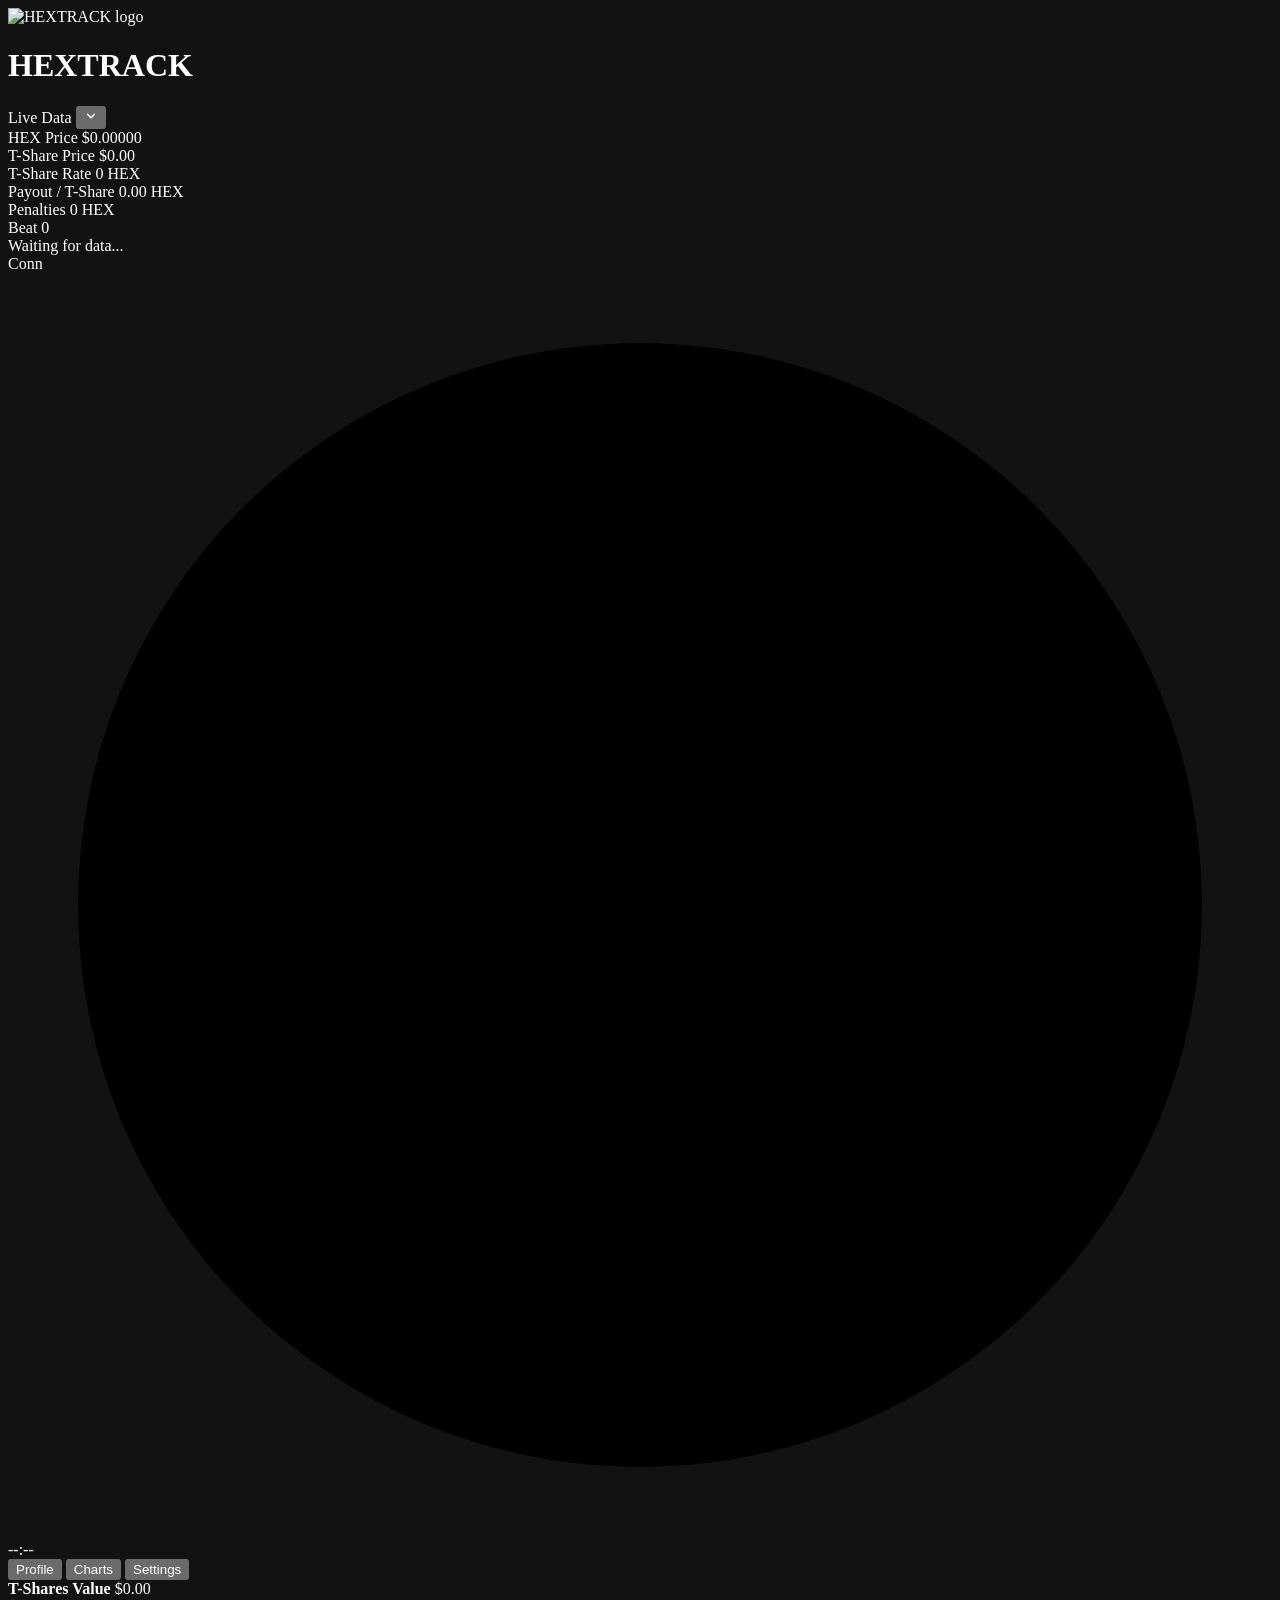
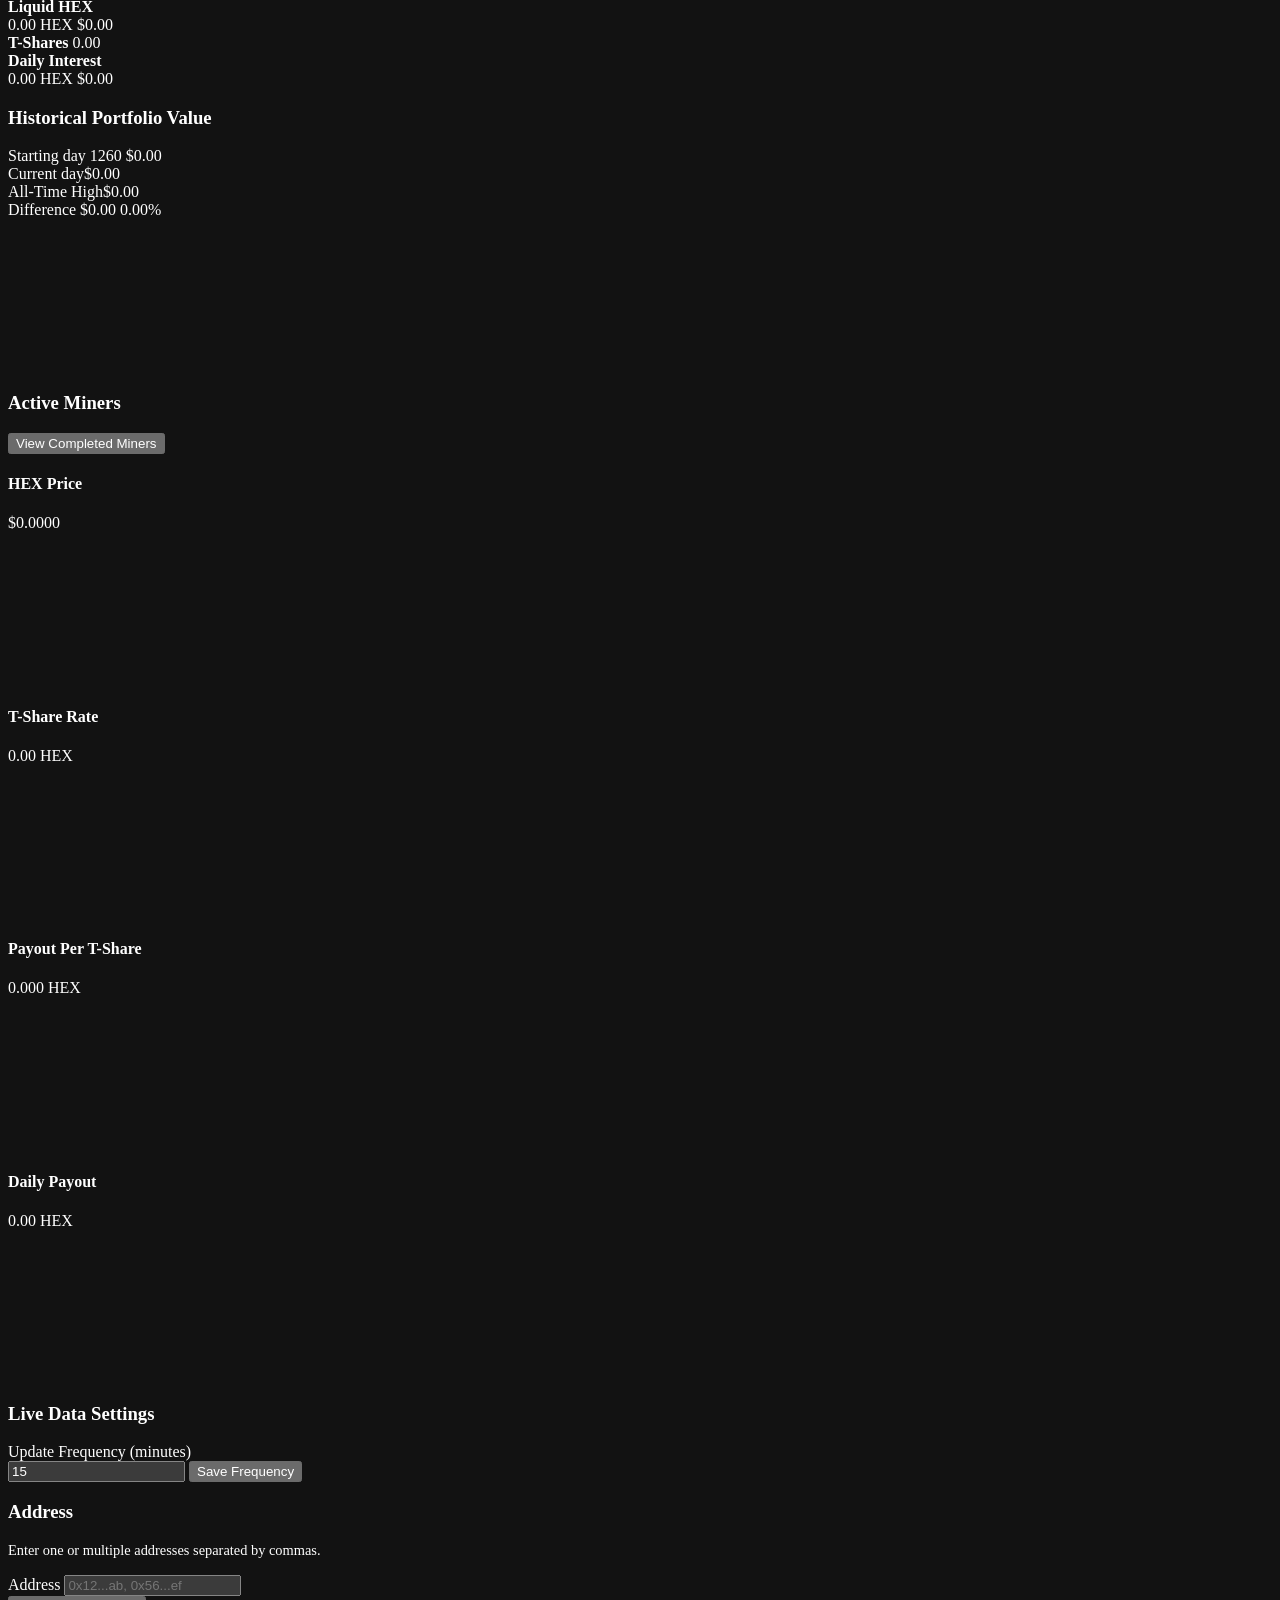
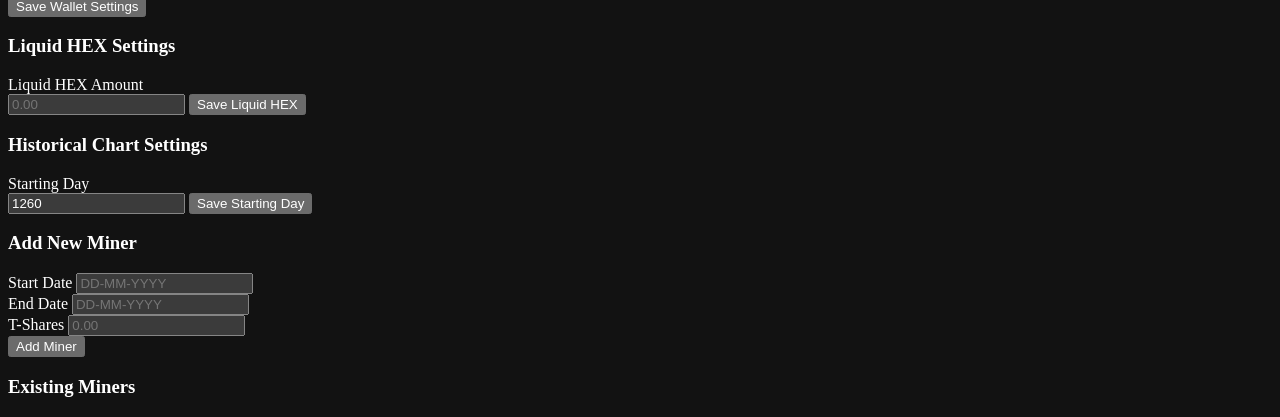
==== static/index.html @ dcea45f2 "Fix infinite recursion in add miner form submission Changed button type from 'submit' to 'button' to" ====
<!DOCTYPE html>
<html lang="en">
<head>
  <meta charset="UTF-8">
  <meta name="viewport" content="width=device-width, initial-scale=1.0">
  <meta name="color-scheme" content="dark">
  <meta name="theme-color" content="#0f1115">
  <title>HEXTRACK</title>
  <link rel="icon" type="image/webp" href="/icon.webp">
  <link rel="stylesheet" href="https://cdn.jsdelivr.net/npm/air-datepicker@3.6.0/air-datepicker.css">
  <link rel="stylesheet" href="/styles.css">
  <script defer src="https://cdn.jsdelivr.net/npm/chart.js@4.5.1/dist/chart.umd.min.js"></script>
  <script defer src="https://cdn.jsdelivr.net/npm/air-datepicker@3.6.0/air-datepicker.js"></script>
  <script defer src="/scripts.js"></script>
<base target="_blank">
</head>
<body>

<!-- ================= HEADER ================= -->
<header class="app-header">
  <div class="container container-wide">
    <div class="header-bar">
      <div class="brand">
        <img src="/icon.webp" alt="HEXTRACK logo" class="logo">
        <h1 class="app-title">HEXTRACK</h1>
      </div>
      <div class="live-ticker-wrap" id="live-ticker-wrap" role="region" aria-label="Live market data">
        <div class="ticker-head">
          <span class="ticker-title"><span class="live-pulse" aria-hidden="true"></span> Live Data</span>
          <button class="ticker-toggle" id="ticker-toggle" aria-expanded="true"
                  aria-controls="live-ticker" aria-label="Toggle live data panel">
            <svg class="chevron" width="14" height="14" viewBox="0 0 24 24" fill="none"
                 stroke="currentColor" stroke-width="2.5" stroke-linecap="round" stroke-linejoin="round" aria-hidden="true">
              <polyline points="6 9 12 15 18 9"></polyline>
            </svg>
          </button>
        </div>
        <div class="live-ticker" id="live-ticker">
          <div class="ticker-item">
            <span class="ticker-label">HEX Price</span>
            <span class="ticker-value" id="price">$0.00000</span>
          </div>
          <div class="ticker-item">
            <span class="ticker-label">T-Share Price</span>
            <span class="ticker-value" id="tshare-price">$0.00</span>
          </div>
          <div class="ticker-item">
            <span class="ticker-label">T-Share Rate</span>
            <span class="ticker-value" id="tshare-rate">0 HEX</span>
          </div>
          <div class="ticker-item">
            <span class="ticker-label">Payout / T-Share</span>
            <span class="ticker-value" id="payout">0.00 HEX</span>
          </div>
          <div class="ticker-item">
            <span class="ticker-label">Penalties</span>
            <span class="ticker-value" id="penalties">0 HEX</span>
          </div>
          <div class="ticker-item">
            <span class="ticker-label">Beat</span>
            <span class="ticker-value" id="beat">0</span>
          </div>
          <div class="ticker-updated"><span id="last-updated">Waiting for data...</span></div>
        </div>
      </div>
      <div class="header-side">
        <div class="connection-status" id="connection-status" data-status="connecting" role="status" aria-live="polite">
          <span class="status-dot" aria-hidden="true"></span>
          <span id="connection-label">Conn</span>
        </div>
        <div class="refresh-timer" title="Time until next live data refresh" role="timer" aria-label="Time until next live data refresh">
          <div class="timer-ring">
            <svg viewBox="0 0 36 36" aria-hidden="true">
              <circle class="ring-bg" cx="18" cy="18" r="16"></circle>
              <circle class="ring-progress" id="ring-progress" cx="18" cy="18" r="16"></circle>
            </svg>
            <span id="countdown">--:--</span>
          </div>
        </div>
      </div>
    </div>
  </div>
</header>

<!-- ================= TABS ================= -->
<nav class="tab-nav" aria-label="Main navigation">
  <div class="container" role="tablist" aria-label="Dashboard sections">
    <button class="tab-btn active" data-tab="profile" role="tab" aria-selected="true" aria-controls="profile" id="tab-profile" tabindex="0">Profile</button>
    <button class="tab-btn" data-tab="charts" role="tab" aria-selected="false" aria-controls="charts" id="tab-charts" tabindex="-1">Charts</button>
    <button class="tab-btn" data-tab="settings" role="tab" aria-selected="false" aria-controls="settings" id="tab-settings" tabindex="-1">Settings</button>
  </div>
</nav>

<main class="container">

  <!-- ================= PROFILE ================= -->
  <section class="tab-content active" id="profile" role="tabpanel" aria-labelledby="tab-profile" tabindex="0">
    <div class="profile-grid">
      <div class="stat-card">
        <strong>T-Shares Value</strong>
        <span id="total-value">$0.00</span>
      </div>

      <div class="stat-card">
        <strong>Liquid HEX</strong>
        <div class="interest-values">
          <span id="wallet-hex-value">0.00 HEX</span>
          <span id="wallet-usd-value">$0.00</span>
        </div>
      </div>

      <div class="stat-card">
        <strong>T-Shares</strong>
        <span id="total-tshares">0.00</span>
      </div>

      <div class="stat-card">
        <strong>Daily Interest</strong>
        <div class="interest-values">
          <span id="interest-hex">0.00 HEX</span>
          <span id="interest-usd">$0.00</span>
        </div>
      </div>
    </div>

    <div class="card">
      <h3>Historical Portfolio Value</h3>
      <div class="history-stats">
        <div>
          <span class="label">Starting day <span id="hist-start-day-label">1260</span></span>
          <span class="value" id="hist-start-value">$0.00</span>
        </div>
        <div><span class="label">Current day</span><span class="value" id="hist-current-value">$0.00</span></div>
        <div><span class="label">All-Time High</span><span class="value" id="hist-ath">$0.00</span></div>
        <div>
          <span class="label">Difference</span>
          <span class="value" id="hist-growth">$0.00</span>
          <span class="pct" id="hist-growth-pct">0.00%</span>
        </div>
      </div>
      <div class="chart-container"><canvas id="historicalValueChart"></canvas></div>
    </div>

    <div class="card">
      <div class="card-head-row">
        <h3>Active Miners</h3>
        <button class="btn btn-secondary btn-sm" id="show-completed-btn">View Completed Miners</button>
      </div>
      <div id="active-miners"></div>
    </div>
  </section>

  <!-- ================= CHARTS ================= -->
  <section class="tab-content" id="charts" role="tabpanel" aria-labelledby="tab-charts" tabindex="0">
    <div class="charts-grid">
      <div class="chart-card">
        <h4>HEX Price</h4>
        <span class="chart-metric" id="price-value">$0.0000</span>
        <div class="chart-container"><canvas id="priceChart"></canvas></div>
      </div>
      <div class="chart-card">
        <h4>T-Share Rate</h4>
        <span class="chart-metric" id="tshare-rate-value">0.00 HEX</span>
        <div class="chart-container"><canvas id="tshareRateChart"></canvas></div>
      </div>
      <div class="chart-card">
        <h4>Payout Per T-Share</h4>
        <span class="chart-metric" id="payout-per-tshare-value">0.000 HEX</span>
        <div class="chart-container"><canvas id="payoutPerTshareChart"></canvas></div>
      </div>
      <div class="chart-card">
        <h4>Daily Payout</h4>
        <span class="chart-metric" id="daily-payout-value">0.00 HEX</span>
        <div class="chart-container"><canvas id="dailyPayoutChart"></canvas></div>
      </div>
    </div>
  </section>

  <!-- ================= SETTINGS ================= -->
  <section class="tab-content" id="settings" role="tabpanel" aria-labelledby="tab-settings" tabindex="0">
    <div class="card">
      <h3>Live Data Settings</h3>
      <form onsubmit="event.preventDefault(); saveFrequency();" novalidate>
        <div class="form-group">
          <label for="frequency">Update Frequency (minutes)</label>
          <div class="input-group">
            <input type="number" id="frequency" class="form-input" min="1" value="15" inputmode="numeric">
            <button type="submit" class="btn btn-primary">Save Frequency</button>
          </div>
        </div>
      </form>
    </div>

    <div class="card">
        <h3>Address</h3>
        <p style="color: var(--text-muted); font-size: 0.9rem; margin-bottom: 1rem;">
            Enter one or multiple addresses separated by commas.
        </p>
        <form onsubmit="event.preventDefault(); saveWalletSettings();" novalidate>
            <div class="form-group">
                <label for="wallet-addresses">Address</label>
                <input type="text" id="wallet-addresses" class="form-input" placeholder="0x12...ab, 0x56...ef" autocomplete="off">
            </div>
            <div class="input-group">
                <button type="submit" class="btn btn-primary">Save Wallet Settings</button>
            </div>
        </form>
        <div id="saved-wallet-addresses" class="wallet-addresses-list" style="margin-top: 1rem;"></div>
    </div>

    <div class="card">
      <h3>Liquid HEX Settings</h3>
      <form onsubmit="event.preventDefault(); saveLiquidHEX();" novalidate>
        <div class="form-group">
          <label for="liquid-hex">Liquid HEX Amount</label>
          <div class="input-group">
            <input type="number" id="liquid-hex" class="form-input" min="0" step="any" placeholder="0.00" inputmode="decimal">
            <button type="submit" class="btn btn-primary">Save Liquid HEX</button>
          </div>
        </div>
      </form>
    </div>

    <div class="card">
      <h3>Historical Chart Settings</h3>
      <form onsubmit="event.preventDefault(); saveHistoricalStartDay();" novalidate>
        <div class="form-group">
          <label for="hist-start-day">Starting Day</label>
          <div class="input-group">
            <input type="number" id="hist-start-day" class="form-input" min="1" value="1260" inputmode="numeric">
            <button type="submit" class="btn btn-primary">Save Starting Day</button>
          </div>
        </div>
      </form>
    </div>

    <div class="card">
      <h3>Add New Miner</h3>
      <!-- FIX: the previous form called add-miner-btn.click() from its own onsubmit
           while the button was type="submit" inside that same form. A programmatic
           click() on a submit button triggers form submission, whose handler called
           click() again -> infinite recursion that spammed POST /api/add-miner.
           The button is now type="button" and both entry points call submitAddMiner(). -->
      <form onsubmit="event.preventDefault(); if (typeof submitAddMiner === 'function') submitAddMiner();" novalidate>
        <div class="form-row">
          <div class="form-group">
            <label for="start-date">Start Date</label>
            <input id="start-date" class="form-input" placeholder="DD-MM-YYYY" readonly autocomplete="off">
          </div>
          <div class="form-group">
            <label for="end-date">End Date</label>
            <input id="end-date" class="form-input" placeholder="DD-MM-YYYY" readonly autocomplete="off">
          </div>
          <div class="form-group">
            <label for="tshares">T-Shares</label>
            <input type="number" id="tshares" class="form-input" min="0" step="any" placeholder="0.00" inputmode="decimal">
          </div>
        </div>
        <button type="button" class="btn btn-success" id="add-miner-btn">Add Miner</button>
      </form>
    </div>

    <div class="card">
      <h3>Existing Miners</h3>
      <div class="list-container" id="existing-miners"></div>
    </div>
  </section>

</main>

<!-- ================= COMPLETED MINERS MODAL ================= -->
<dialog class="modal" id="completed-miners-modal">
  <header class="modal-header">
    <h3>Completed Miners</h3>
    <button class="btn-close modal-close-btn" aria-label="Close">×</button>
  </header>
  <div class="modal-body">
    <ul class="modal-list" id="completed-miners-list"></ul>
  </div>
  <footer class="modal-footer">
    <button class="btn btn-secondary modal-close-btn">Close</button>
  </footer>
</dialog>

<div class="notification-container" id="notification-container" aria-live="polite" aria-atomic="false"></div>

</body>
</html>
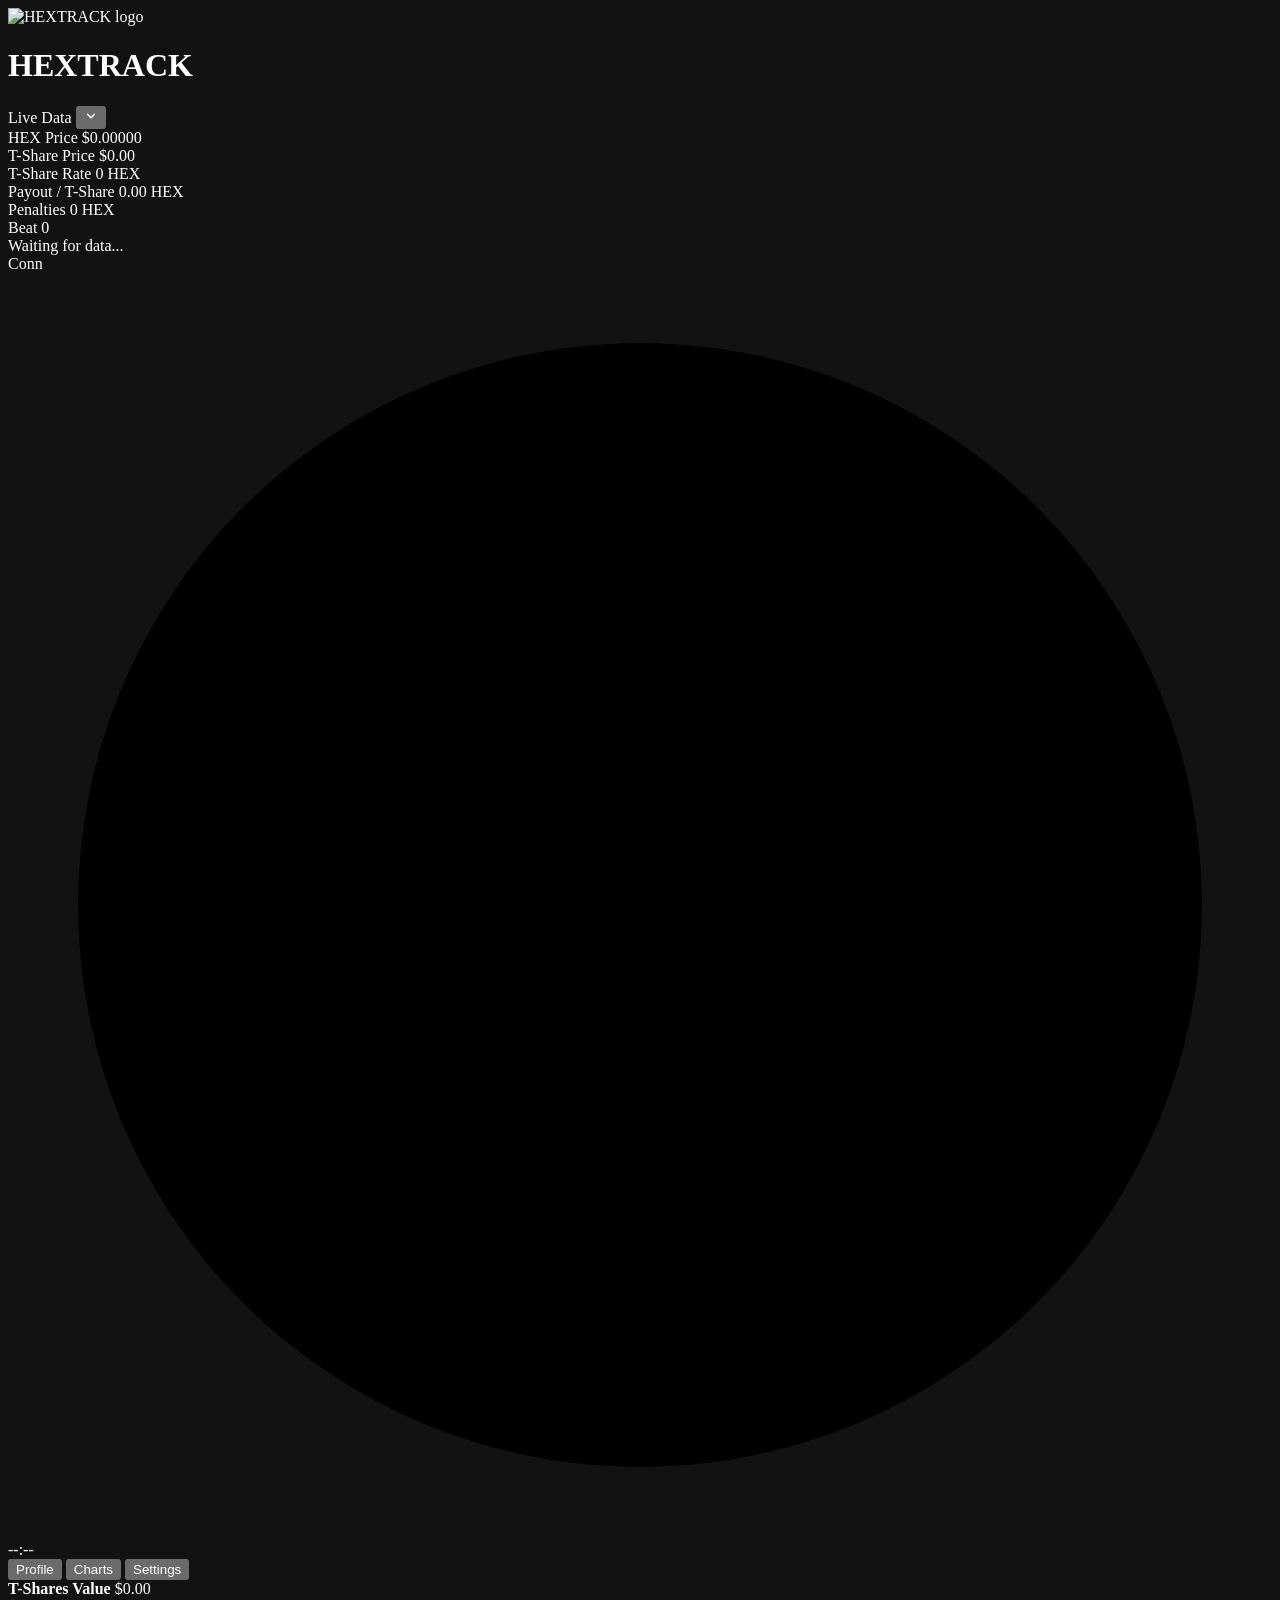
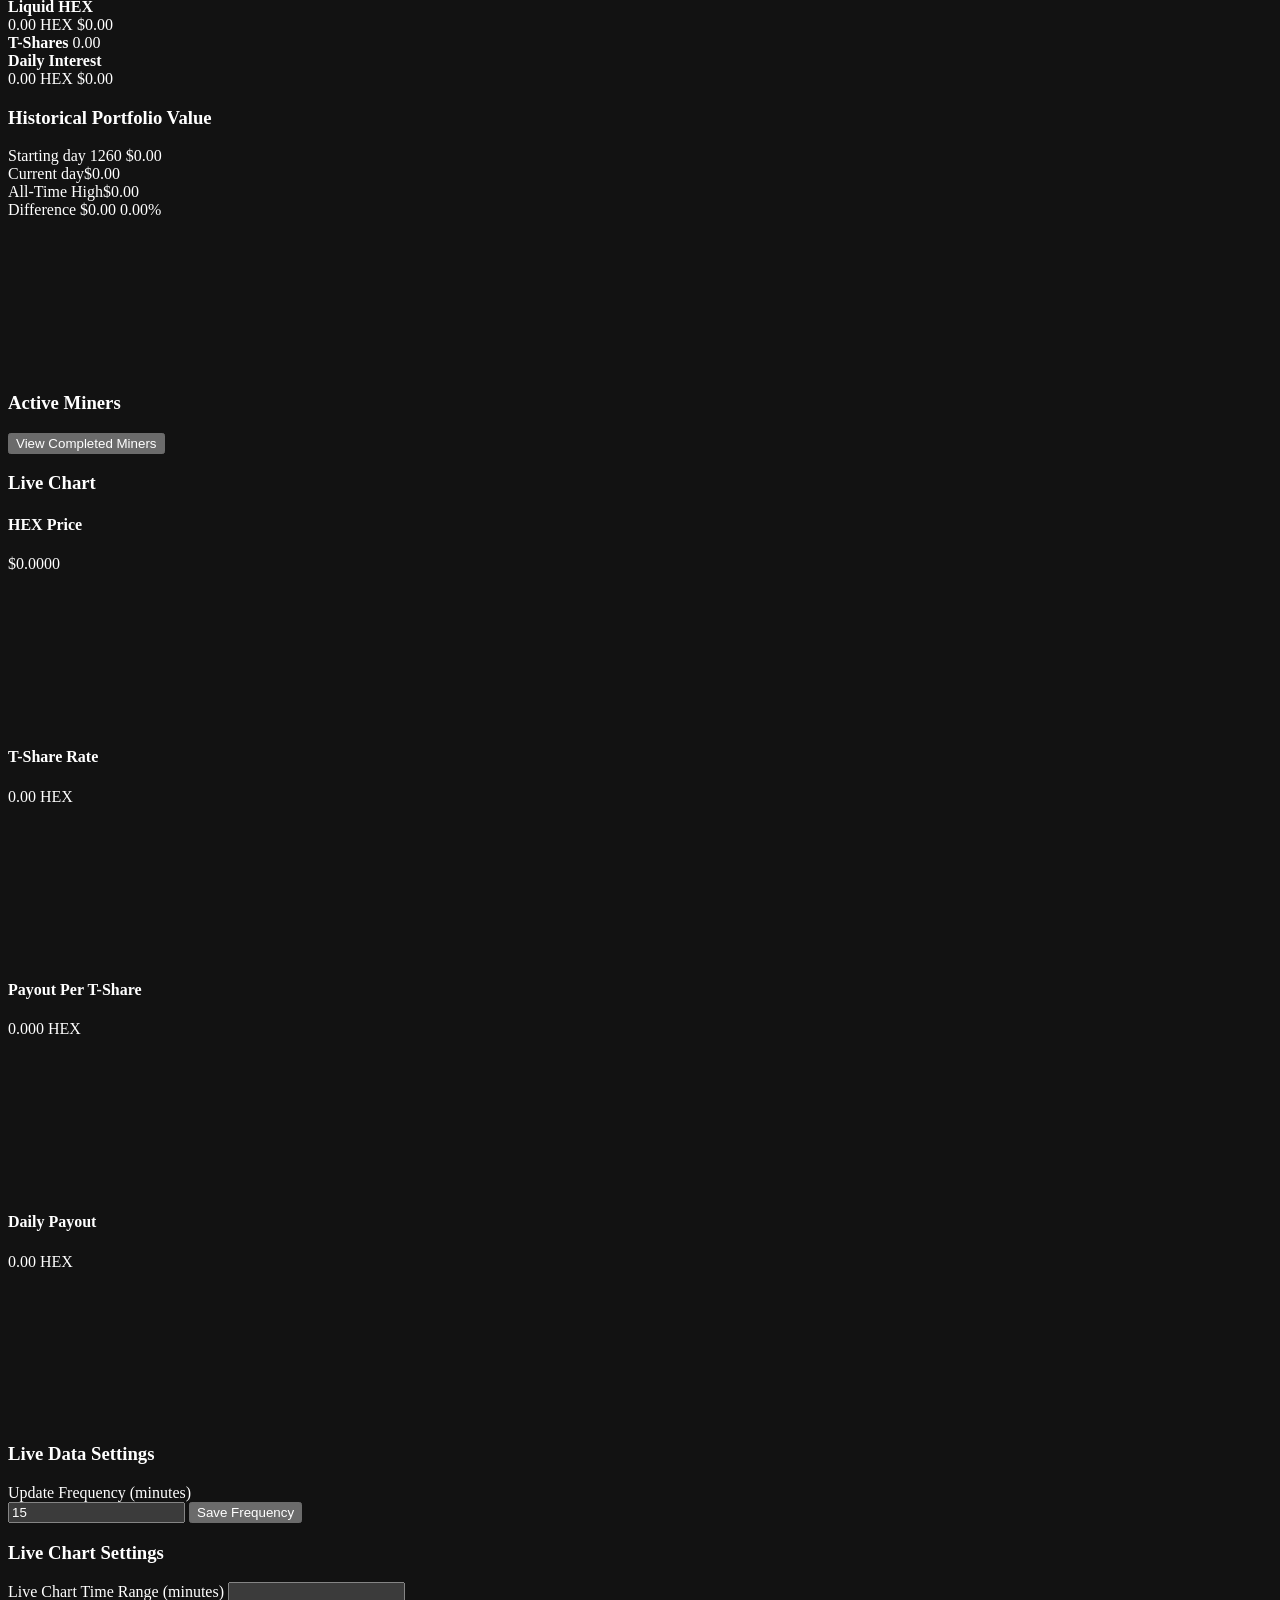
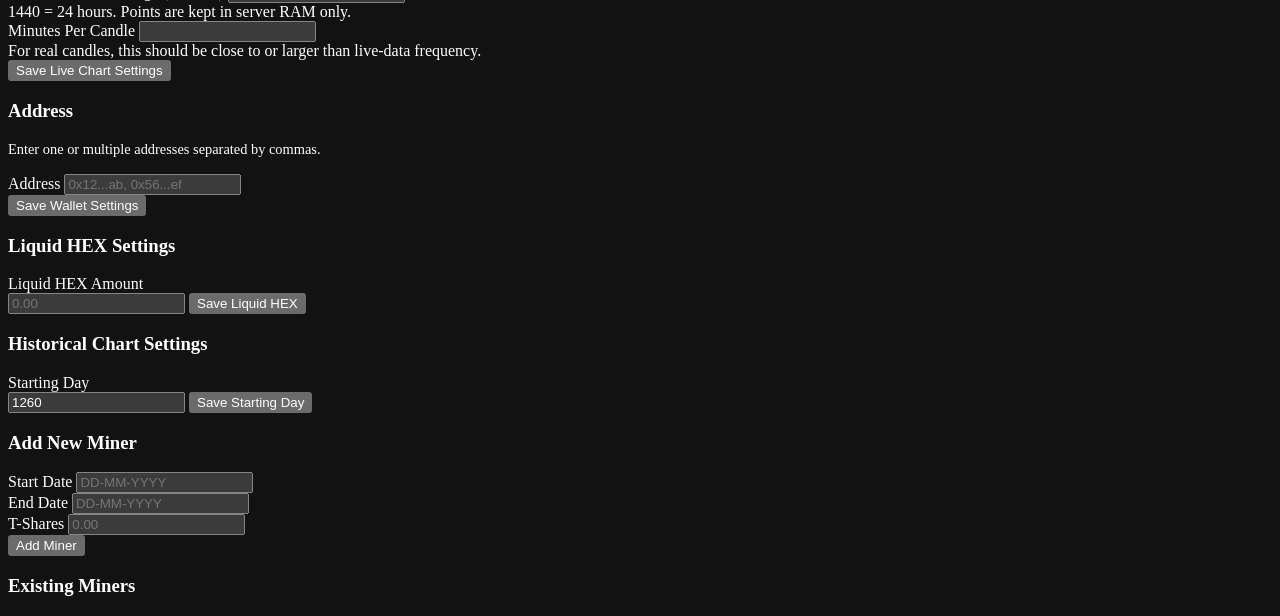
==== commit 9488b577: "Implement live chart feature with settings Added live chart and settings for user-defined time range" ====
--- a/static/index.html
+++ b/static/index.html
@@ -11,6 +11,7 @@
   <link rel="stylesheet" href="/styles.css">
   <script defer src="https://cdn.jsdelivr.net/npm/chart.js@4.5.1/dist/chart.umd.min.js"></script>
   <script defer src="https://cdn.jsdelivr.net/npm/air-datepicker@3.6.0/air-datepicker.js"></script>
+  <script defer src="https://unpkg.com/lightweight-charts@5.2.1/dist/lightweight-charts.standalone.production.js"></script>
   <script defer src="/scripts.js"></script>
 <base target="_blank">
 </head>
@@ -153,6 +154,10 @@
   <!-- ================= CHARTS ================= -->
   <section class="tab-content" id="charts" role="tabpanel" aria-labelledby="tab-charts" tabindex="0">
     <div class="charts-grid">
+      <div class="card">
+        <h3>Live Chart</h3>
+        <div id="live-chart-container" class="chart-container"></div>
+      </div>
       <div class="chart-card">
         <h4>HEX Price</h4>
         <span class="chart-metric" id="price-value">$0.0000</span>
@@ -189,6 +194,46 @@
           </div>
         </div>
       </form>
+    </div>
+
+    <div class="card">
+    <h3>Live Chart Settings</h3>
+    <div class="form-row">
+        <div class="form-group">
+            <label for="live-chart-range-minutes">
+                Live Chart Time Range (minutes)
+            </label>
+            <input
+                id="live-chart-range-minutes"
+                class="form-input"
+                type="number"
+                min="5"
+                step="1"
+            />
+            <div class="form-hint">
+                1440 = 24 hours. Points are kept in server RAM only.
+            </div>
+        </div>
+
+        <div class="form-group">
+            <label for="live-chart-candle-minutes">
+                Minutes Per Candle
+            </label>
+            <input
+                id="live-chart-candle-minutes"
+                class="form-input"
+                type="number"
+                min="1"
+                step="1"
+            />
+            <div class="form-hint">
+                For real candles, this should be close to or larger than live-data frequency.
+            </div>
+        </div>
+    </div>
+    <button id="save-live-chart-settings-btn" class="btn btn-primary">
+        Save Live Chart Settings
+    </button>
     </div>
 
     <div class="card">
@@ -236,11 +281,6 @@
 
     <div class="card">
       <h3>Add New Miner</h3>
-      <!-- FIX: the previous form called add-miner-btn.click() from its own onsubmit
-           while the button was type="submit" inside that same form. A programmatic
-           click() on a submit button triggers form submission, whose handler called
-           click() again -> infinite recursion that spammed POST /api/add-miner.
-           The button is now type="button" and both entry points call submitAddMiner(). -->
       <form onsubmit="event.preventDefault(); if (typeof submitAddMiner === 'function') submitAddMiner();" novalidate>
         <div class="form-row">
           <div class="form-group">
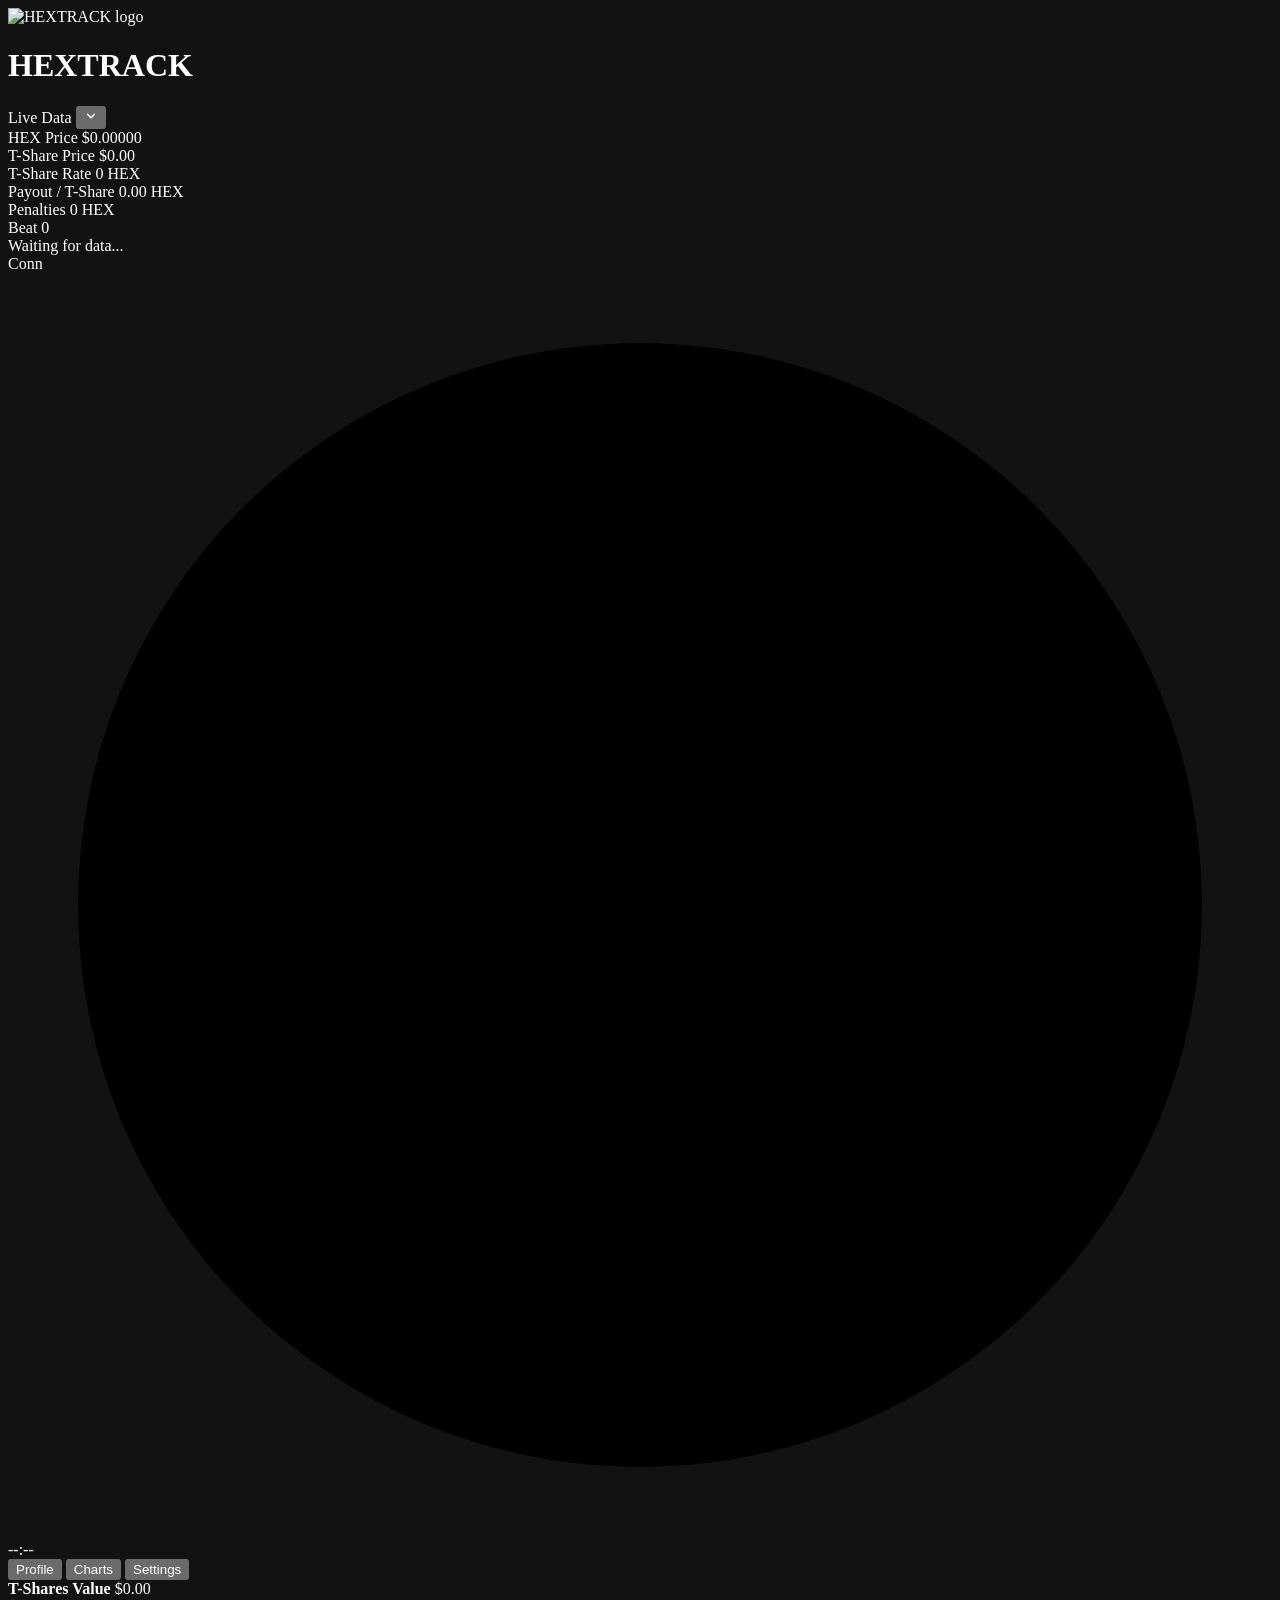
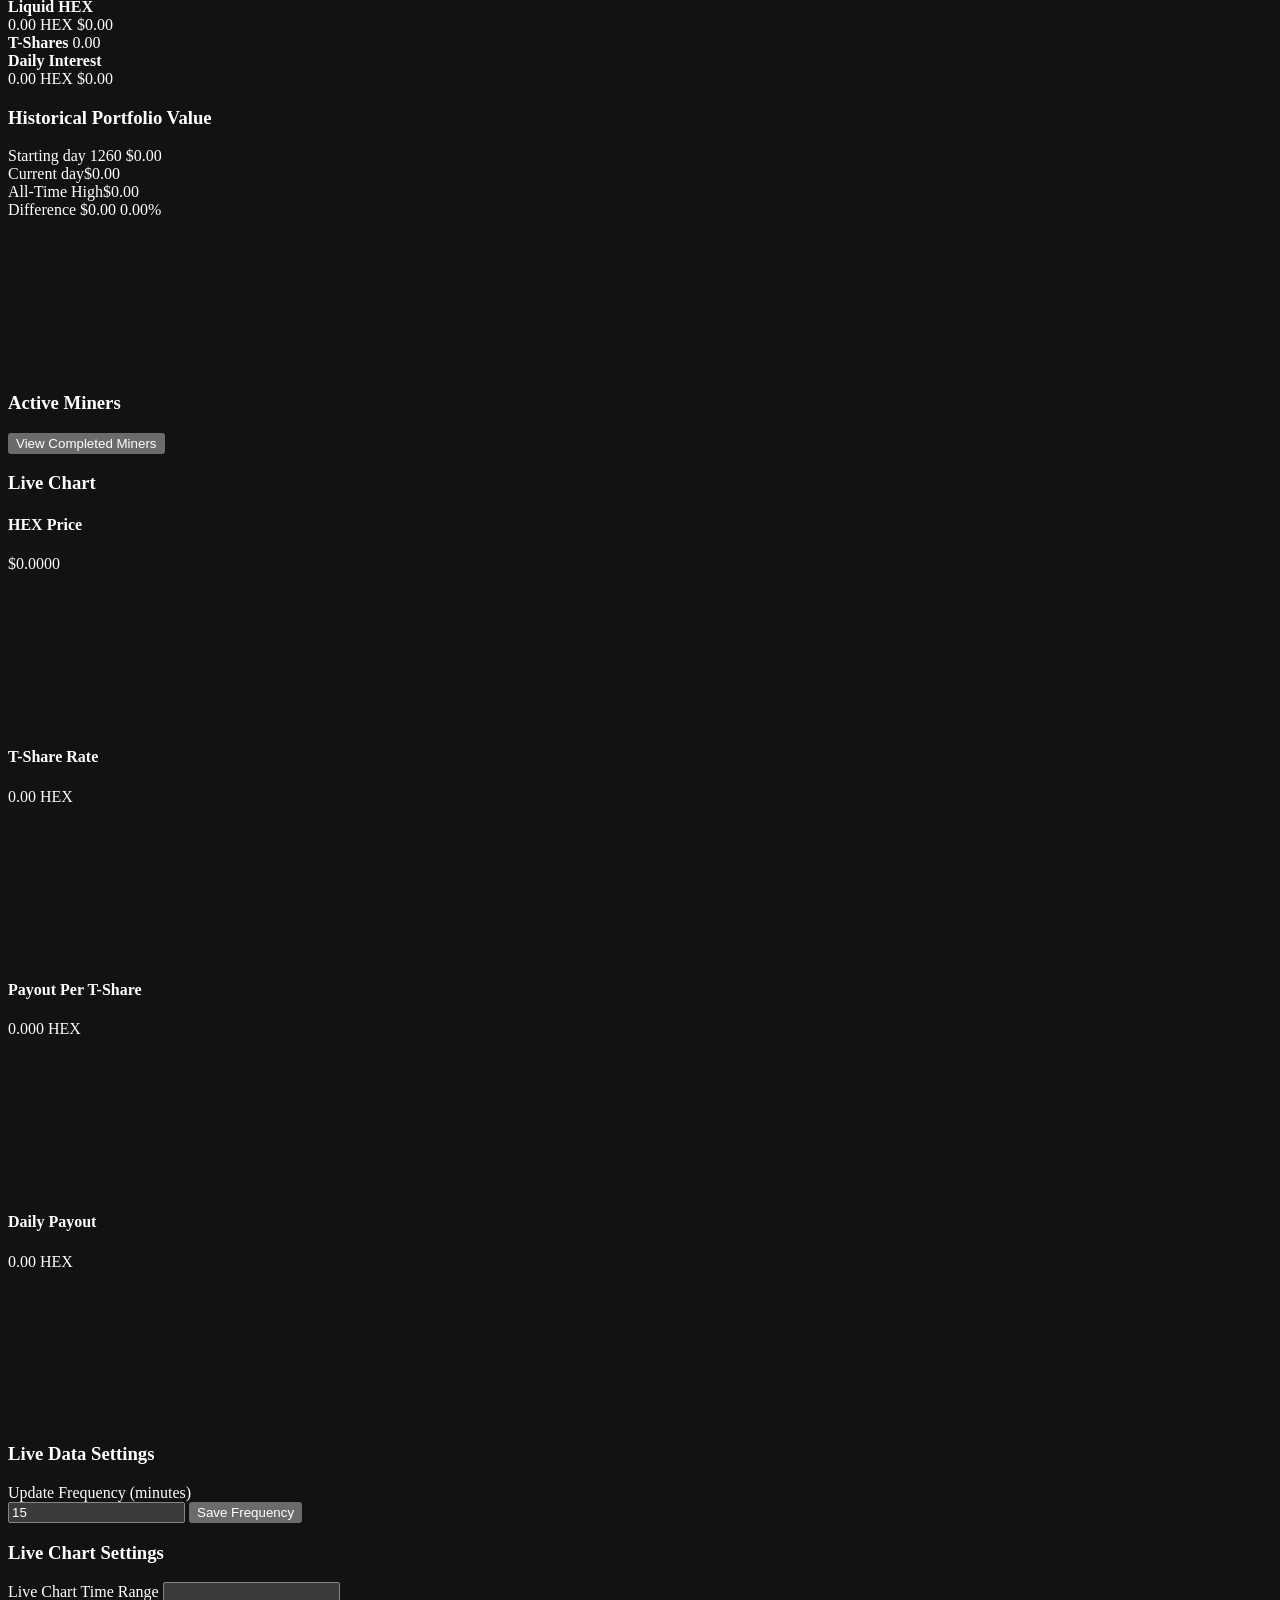
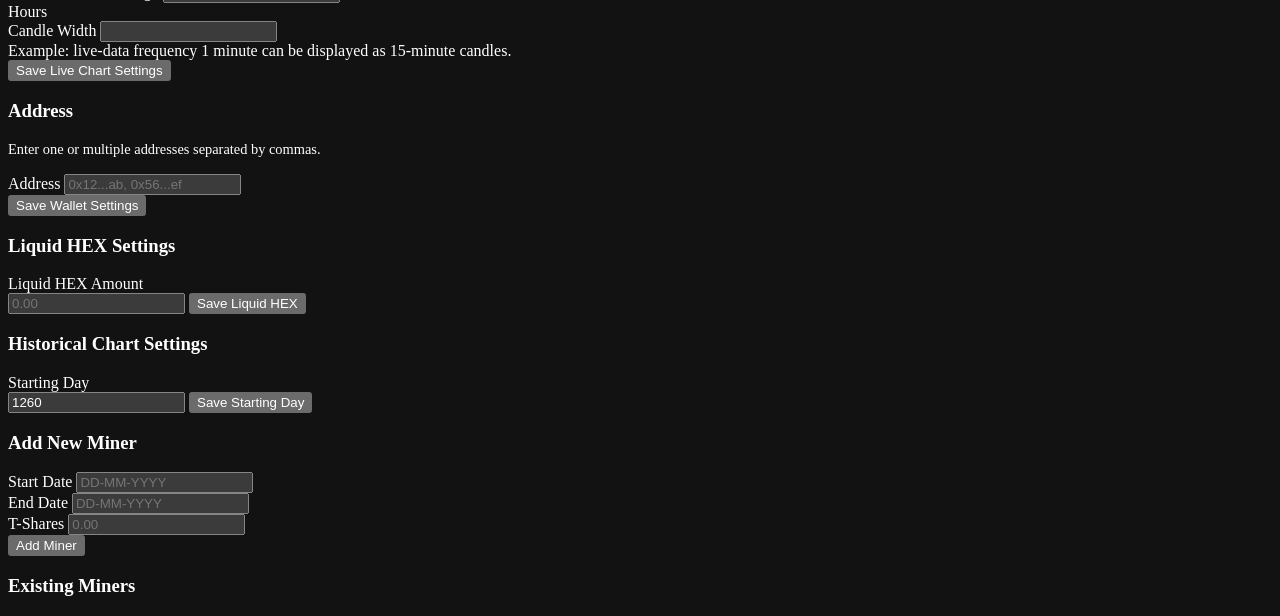
==== commit a81486ed: "Revise live chart settings labels and hints Updated labels and hints for live chart settings to impr" ====
--- a/static/index.html
+++ b/static/index.html
@@ -198,26 +198,27 @@
 
     <div class="card">
     <h3>Live Chart Settings</h3>
+
     <div class="form-row">
         <div class="form-group">
-            <label for="live-chart-range-minutes">
-                Live Chart Time Range (minutes)
+            <label for="live-chart-range-hours">
+                Live Chart Time Range
             </label>
             <input
-                id="live-chart-range-minutes"
+                id="live-chart-range-hours"
                 class="form-input"
                 type="number"
-                min="5"
+                min="1"
                 step="1"
             />
             <div class="form-hint">
-                1440 = 24 hours. Points are kept in server RAM only.
+                Hours
             </div>
         </div>
 
         <div class="form-group">
             <label for="live-chart-candle-minutes">
-                Minutes Per Candle
+                Candle Width
             </label>
             <input
                 id="live-chart-candle-minutes"
@@ -227,10 +228,11 @@
                 step="1"
             />
             <div class="form-hint">
-                For real candles, this should be close to or larger than live-data frequency.
+                Example: live-data frequency 1 minute can be displayed as 15-minute candles.
             </div>
         </div>
     </div>
+
     <button id="save-live-chart-settings-btn" class="btn btn-primary">
         Save Live Chart Settings
     </button>
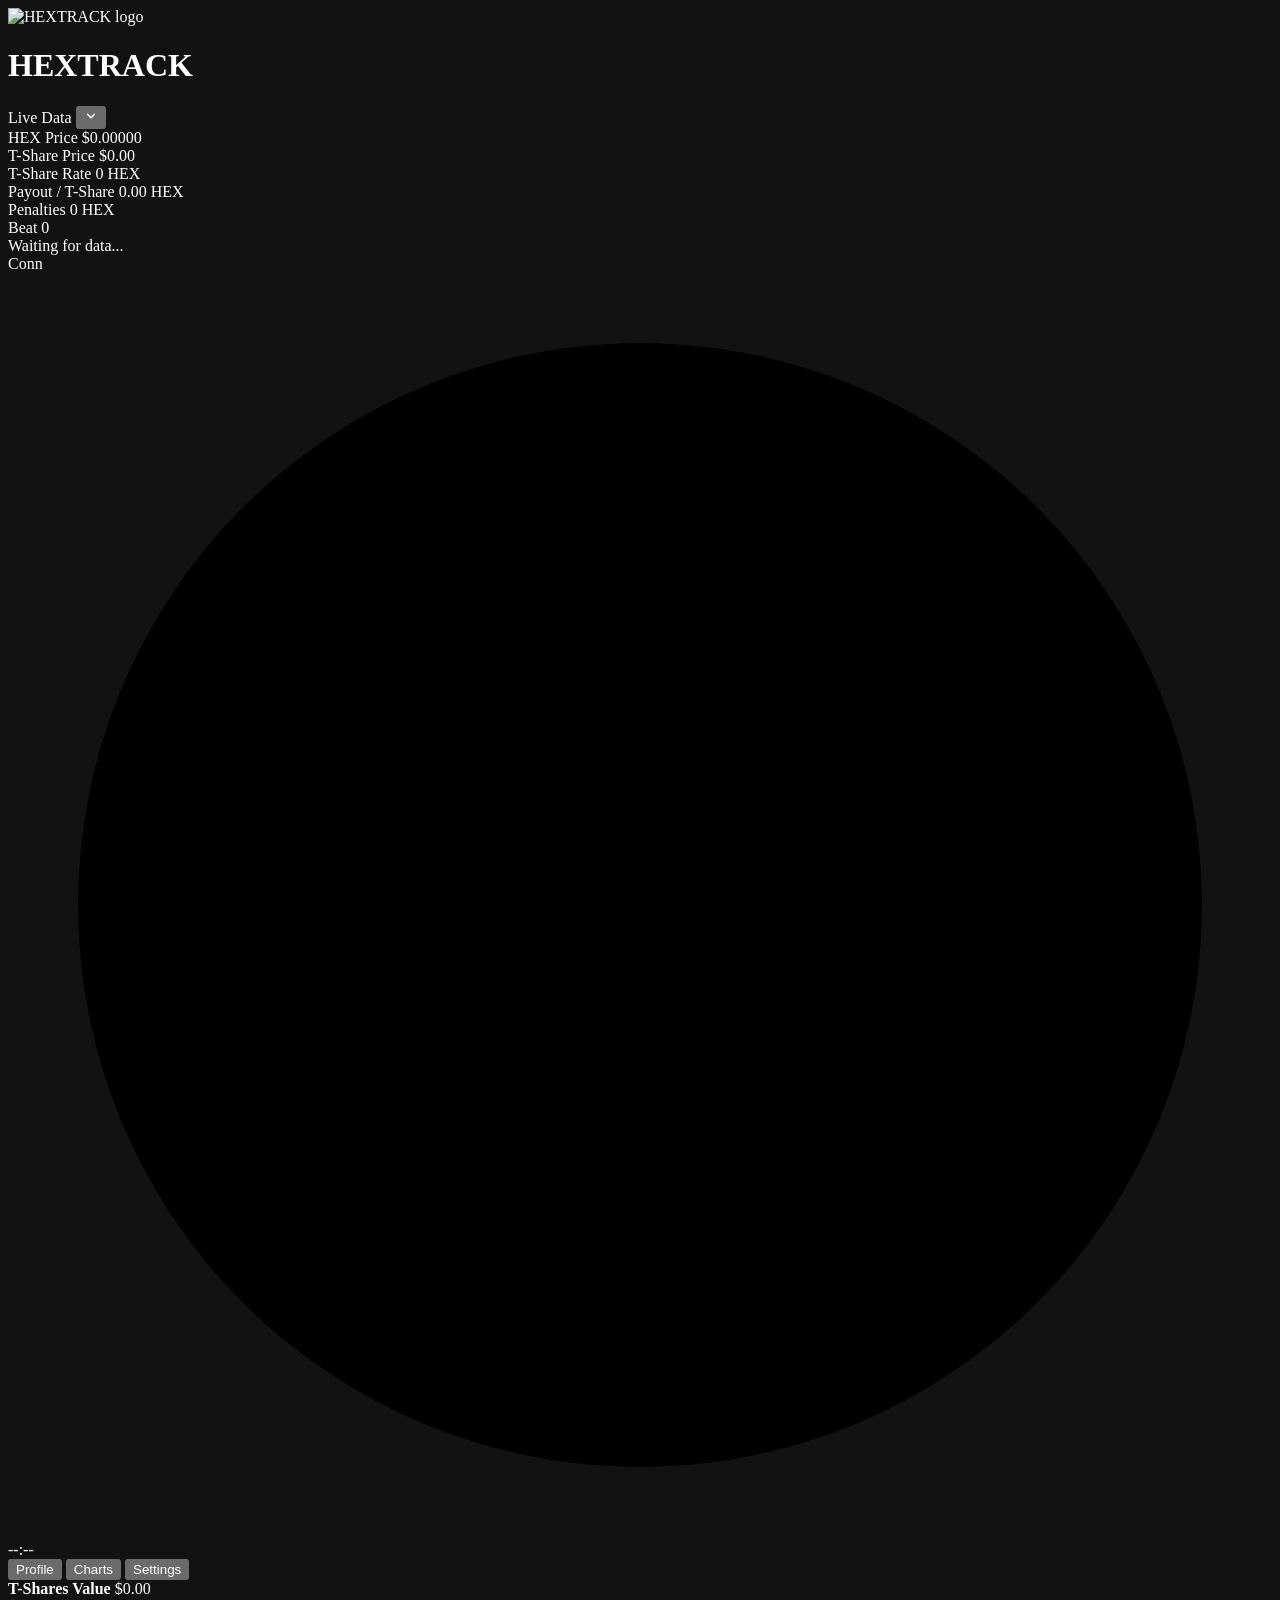
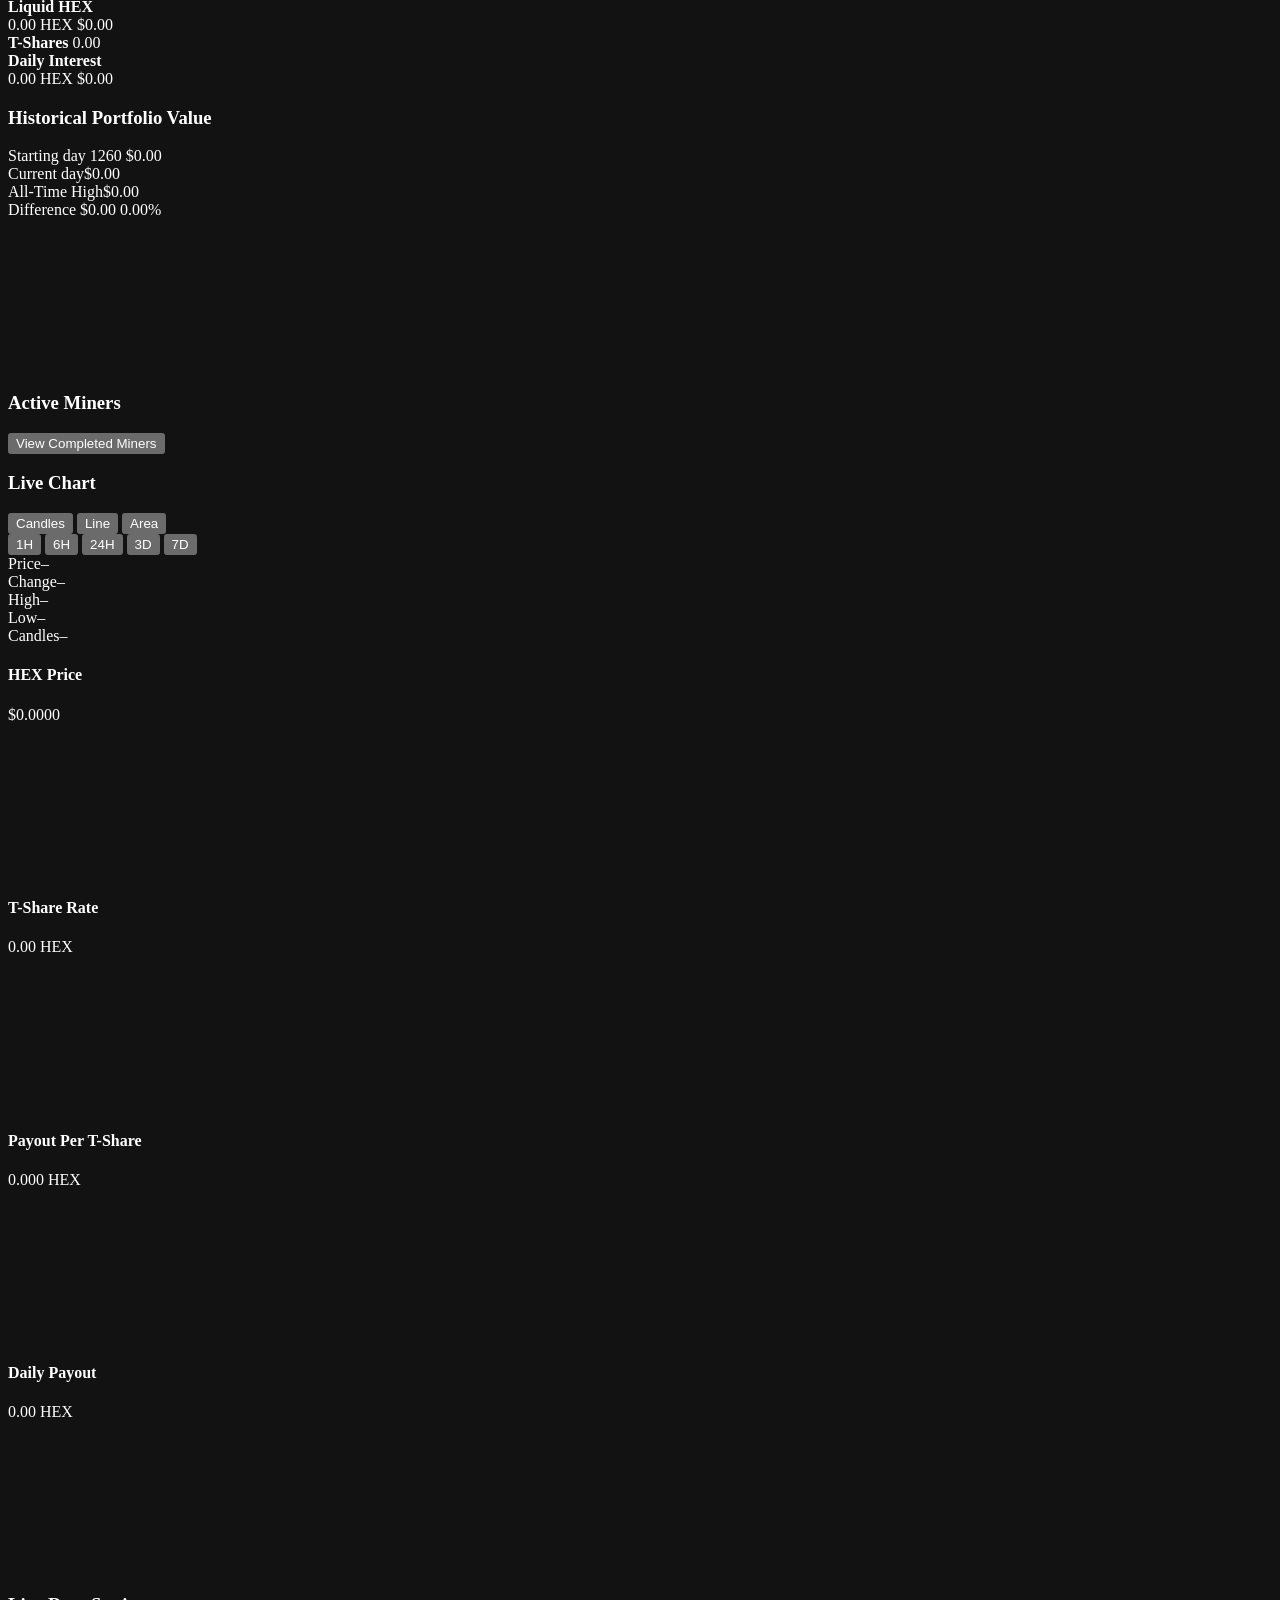
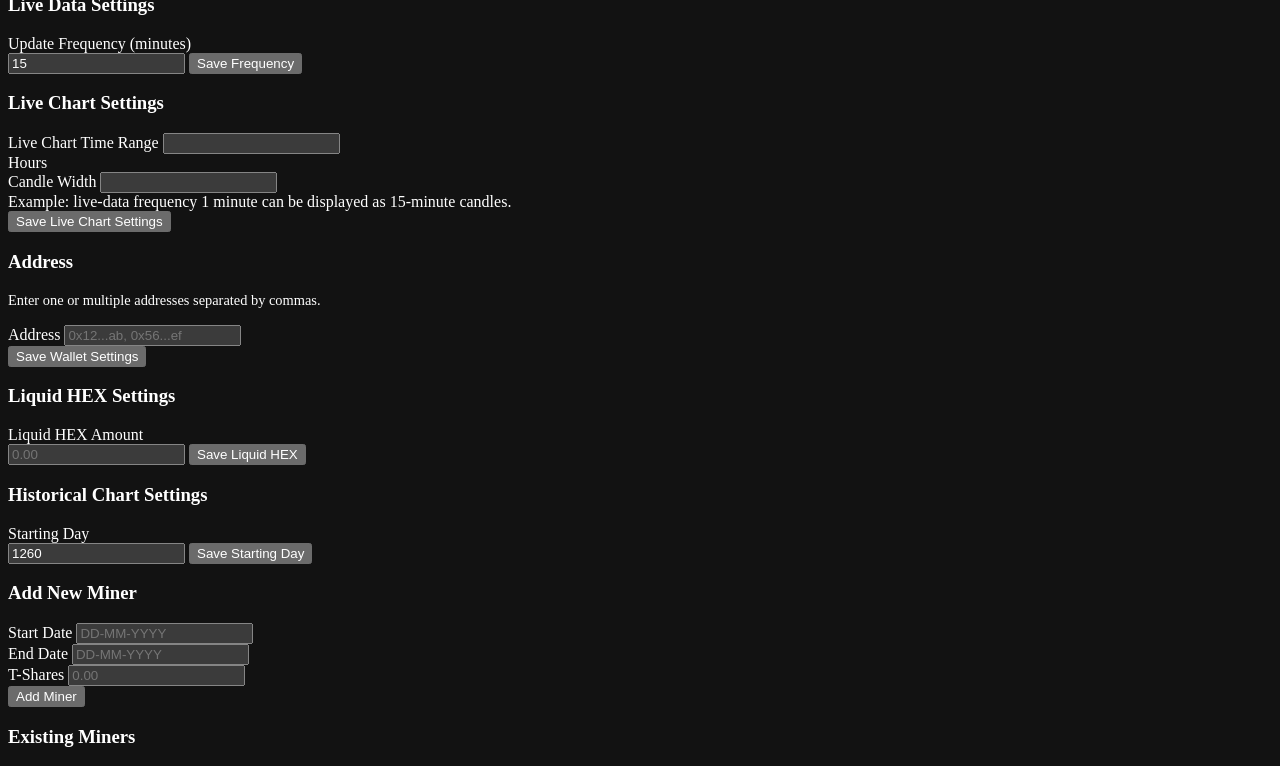
==== commit 71d04437: "Implement live chart controls and stats section Added live chart controls and statistics for real-ti" ====
--- a/static/index.html
+++ b/static/index.html
@@ -155,9 +155,38 @@
   <section class="tab-content" id="charts" role="tabpanel" aria-labelledby="tab-charts" tabindex="0">
     <div class="charts-grid">
       <div class="card">
+      <div class="card-head-row">
         <h3>Live Chart</h3>
-        <div id="live-chart-container" class="chart-container"></div>
-      </div>
+        <div class="live-chart-controls">
+            <div class="chart-type-toggle" role="group" aria-label="Chart type">
+                <button class="chart-type-btn active" data-type="candles" type="button">Candles</button>
+                <button class="chart-type-btn" data-type="line" type="button">Line</button>
+                <button class="chart-type-btn" data-type="area" type="button">Area</button>
+            </div>
+            <div class="live-chart-timeframes" role="group" aria-label="Timeframe">
+                <button class="timeframe-btn" data-minutes="60" type="button">1H</button>
+                <button class="timeframe-btn" data-minutes="360" type="button">6H</button>
+                <button class="timeframe-btn active" data-minutes="1440" type="button">24H</button>
+                <button class="timeframe-btn" data-minutes="4320" type="button">3D</button>
+                <button class="timeframe-btn" data-minutes="10080" type="button">7D</button>
+            </div>
+        </div>
+    </div>
+
+      <div class="live-chart-stats">
+        <div class="lc-stat"><span class="lc-stat-label">Price</span><span class="lc-stat-value" id="lc-stat-price">–</span></div>
+        <div class="lc-stat"><span class="lc-stat-label">Change</span><span class="lc-stat-value" id="lc-stat-change">–</span></div>
+        <div class="lc-stat"><span class="lc-stat-label">High</span><span class="lc-stat-value" id="lc-stat-high">–</span></div>
+        <div class="lc-stat"><span class="lc-stat-label">Low</span><span class="lc-stat-value" id="lc-stat-low">–</span></div>
+        <div class="lc-stat"><span class="lc-stat-label">Candles</span><span class="lc-stat-value" id="lc-stat-count">–</span></div>
+      </div>
+
+      <div class="live-chart-frame">
+        <div id="live-chart-legend" class="live-chart-legend"></div>
+        <div id="live-chart-container" class="live-chart-canvas"></div>
+      </div>
+      </div>
+      
       <div class="chart-card">
         <h4>HEX Price</h4>
         <span class="chart-metric" id="price-value">$0.0000</span>
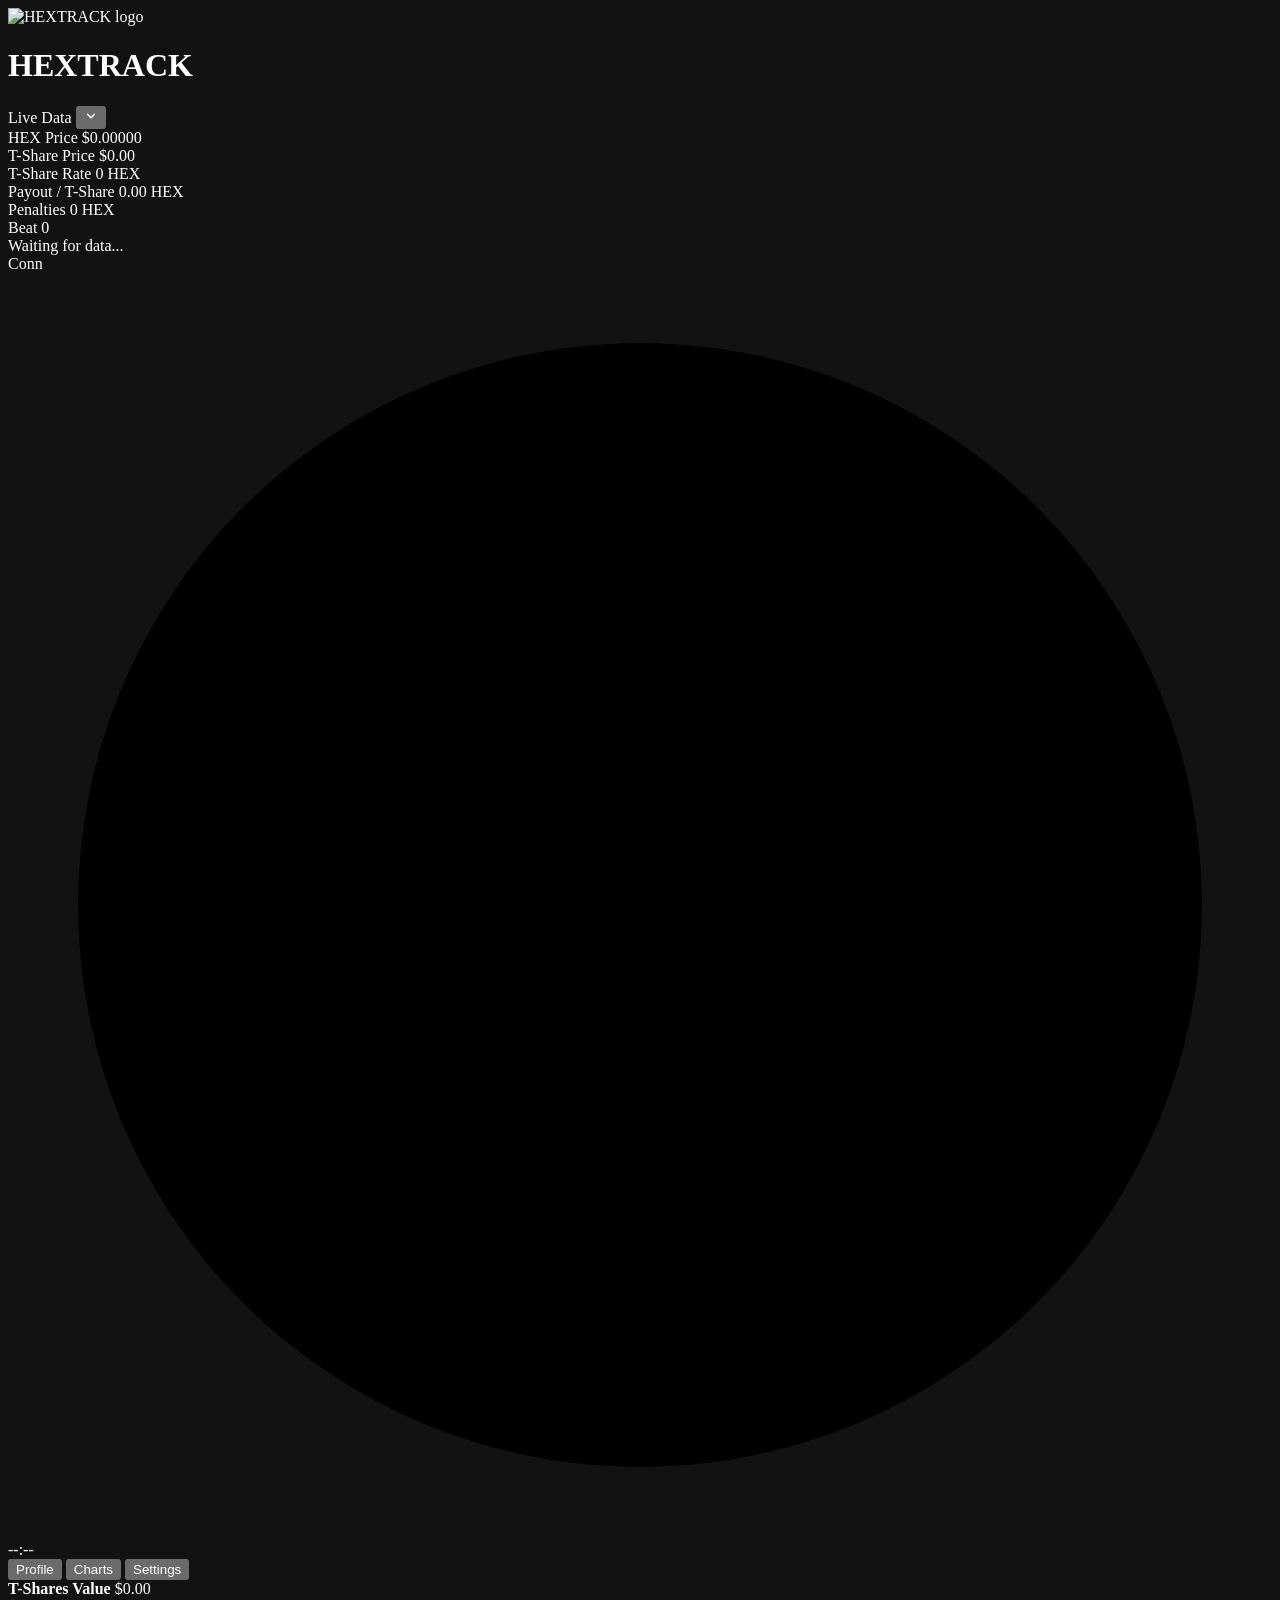
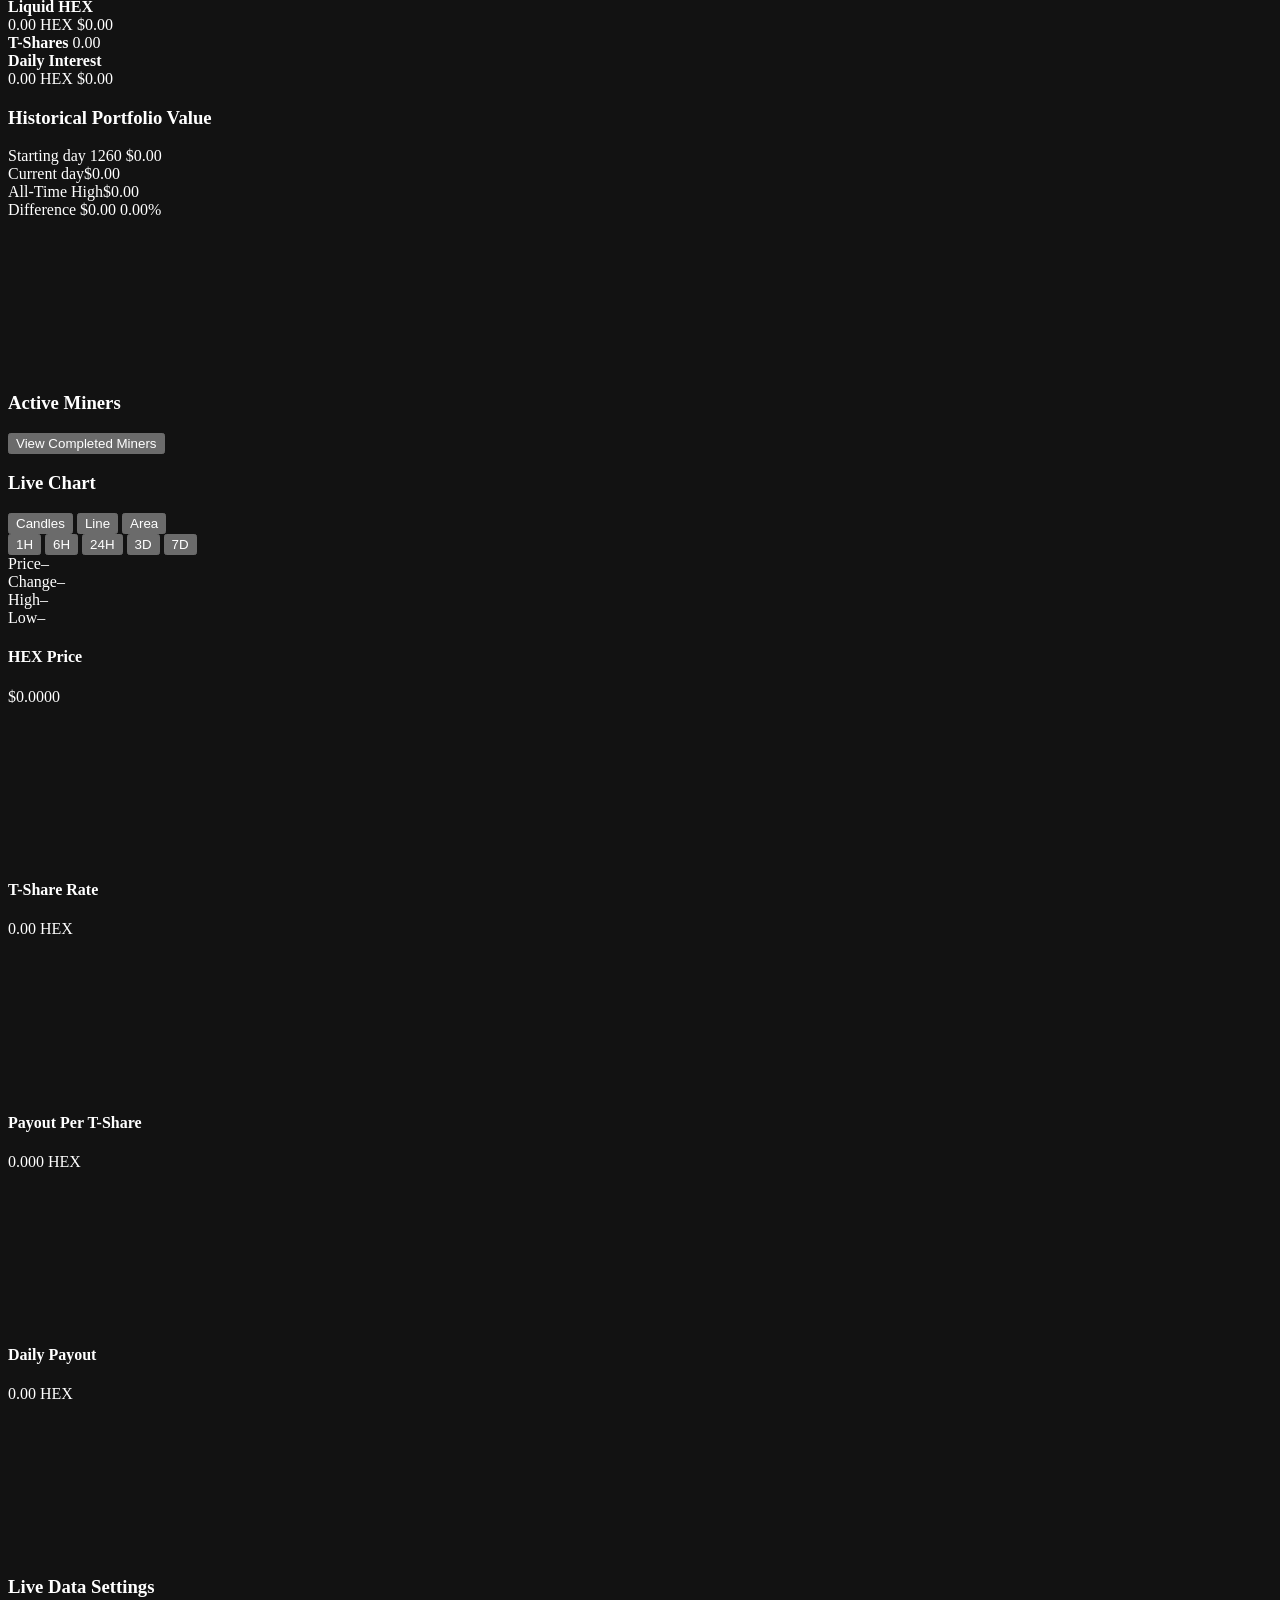
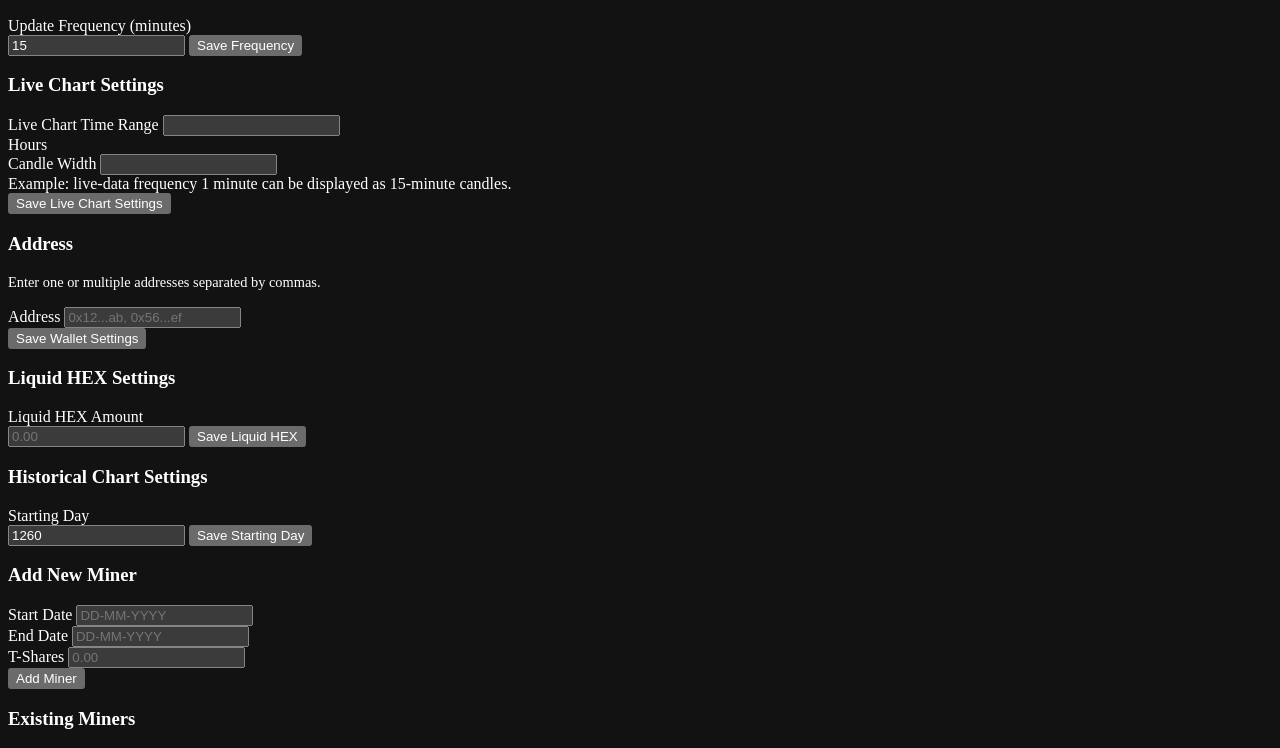
==== commit 3bf50ce5: "Remove 'Candles' statistic from index.html Removed the 'Candles' statistic from the live chart secti" ====
--- a/static/index.html
+++ b/static/index.html
@@ -178,7 +178,6 @@
         <div class="lc-stat"><span class="lc-stat-label">Change</span><span class="lc-stat-value" id="lc-stat-change">–</span></div>
         <div class="lc-stat"><span class="lc-stat-label">High</span><span class="lc-stat-value" id="lc-stat-high">–</span></div>
         <div class="lc-stat"><span class="lc-stat-label">Low</span><span class="lc-stat-value" id="lc-stat-low">–</span></div>
-        <div class="lc-stat"><span class="lc-stat-label">Candles</span><span class="lc-stat-value" id="lc-stat-count">–</span></div>
       </div>
 
       <div class="live-chart-frame">
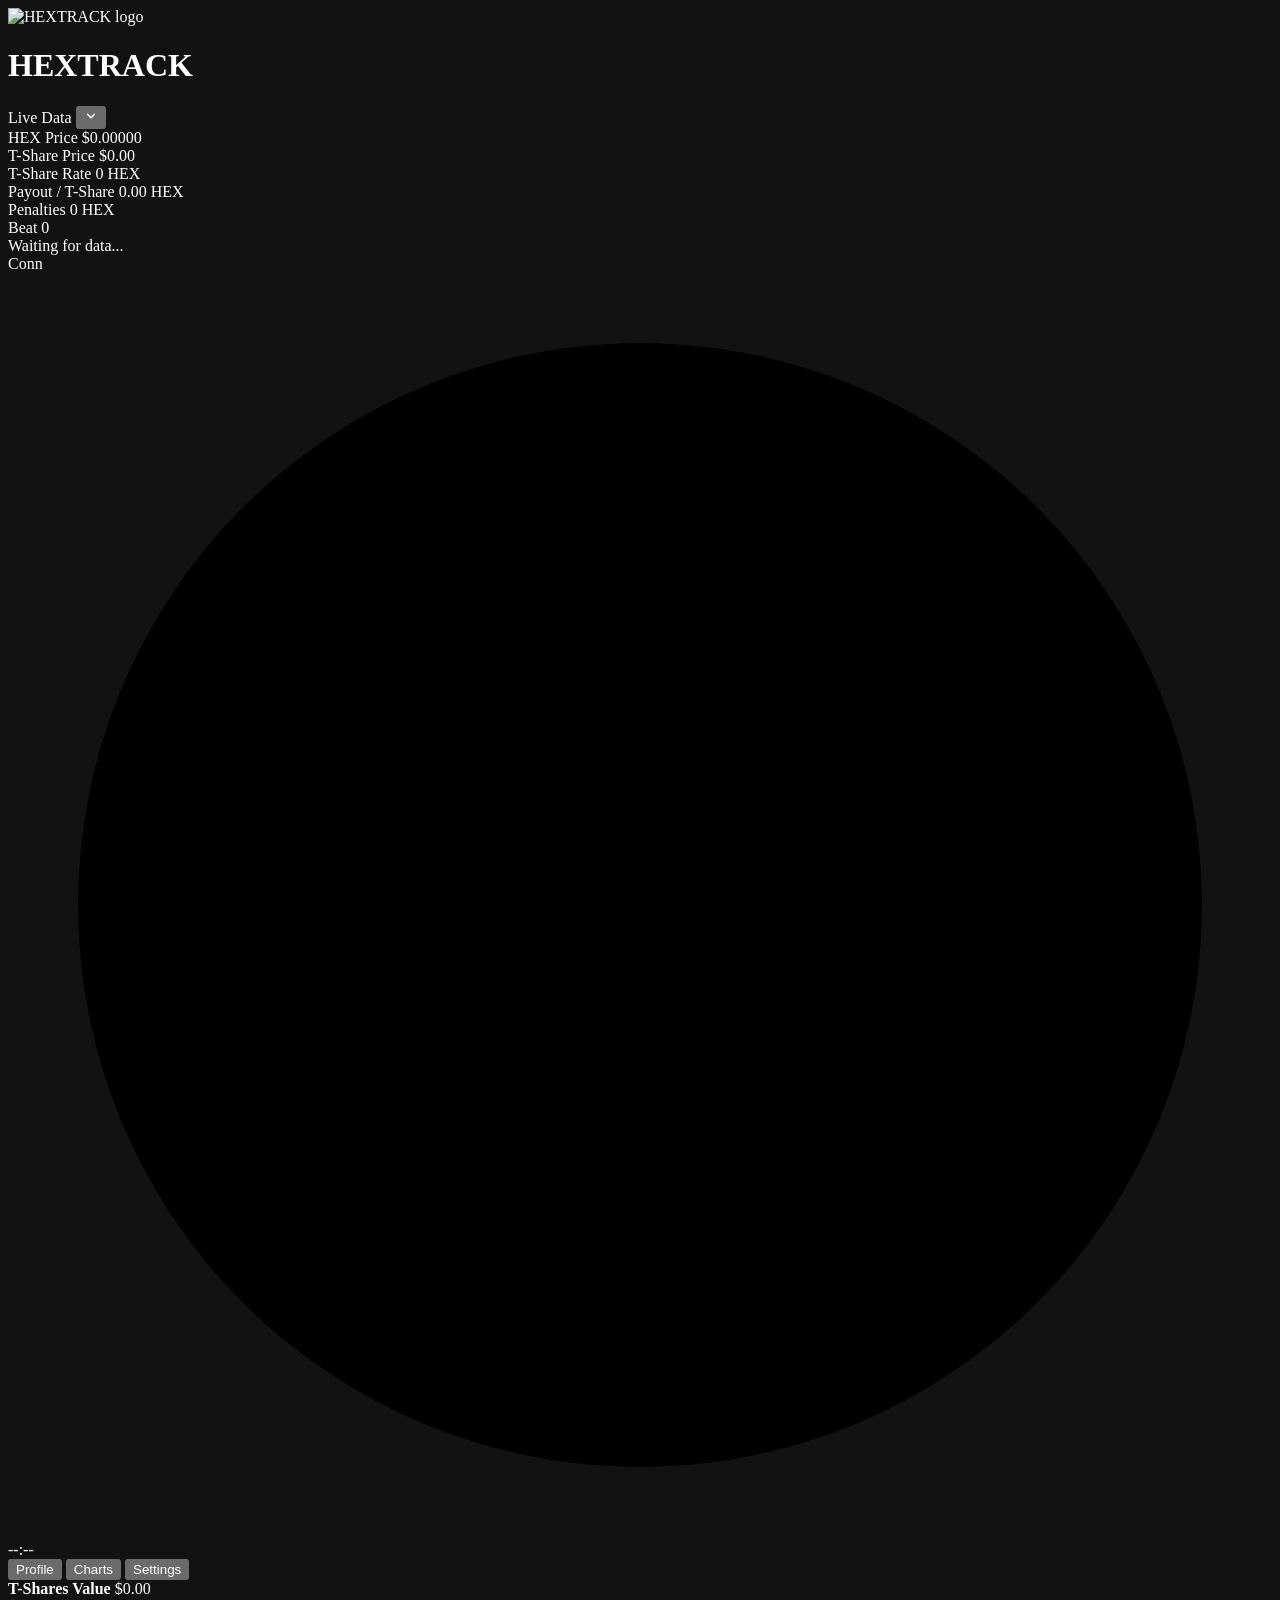
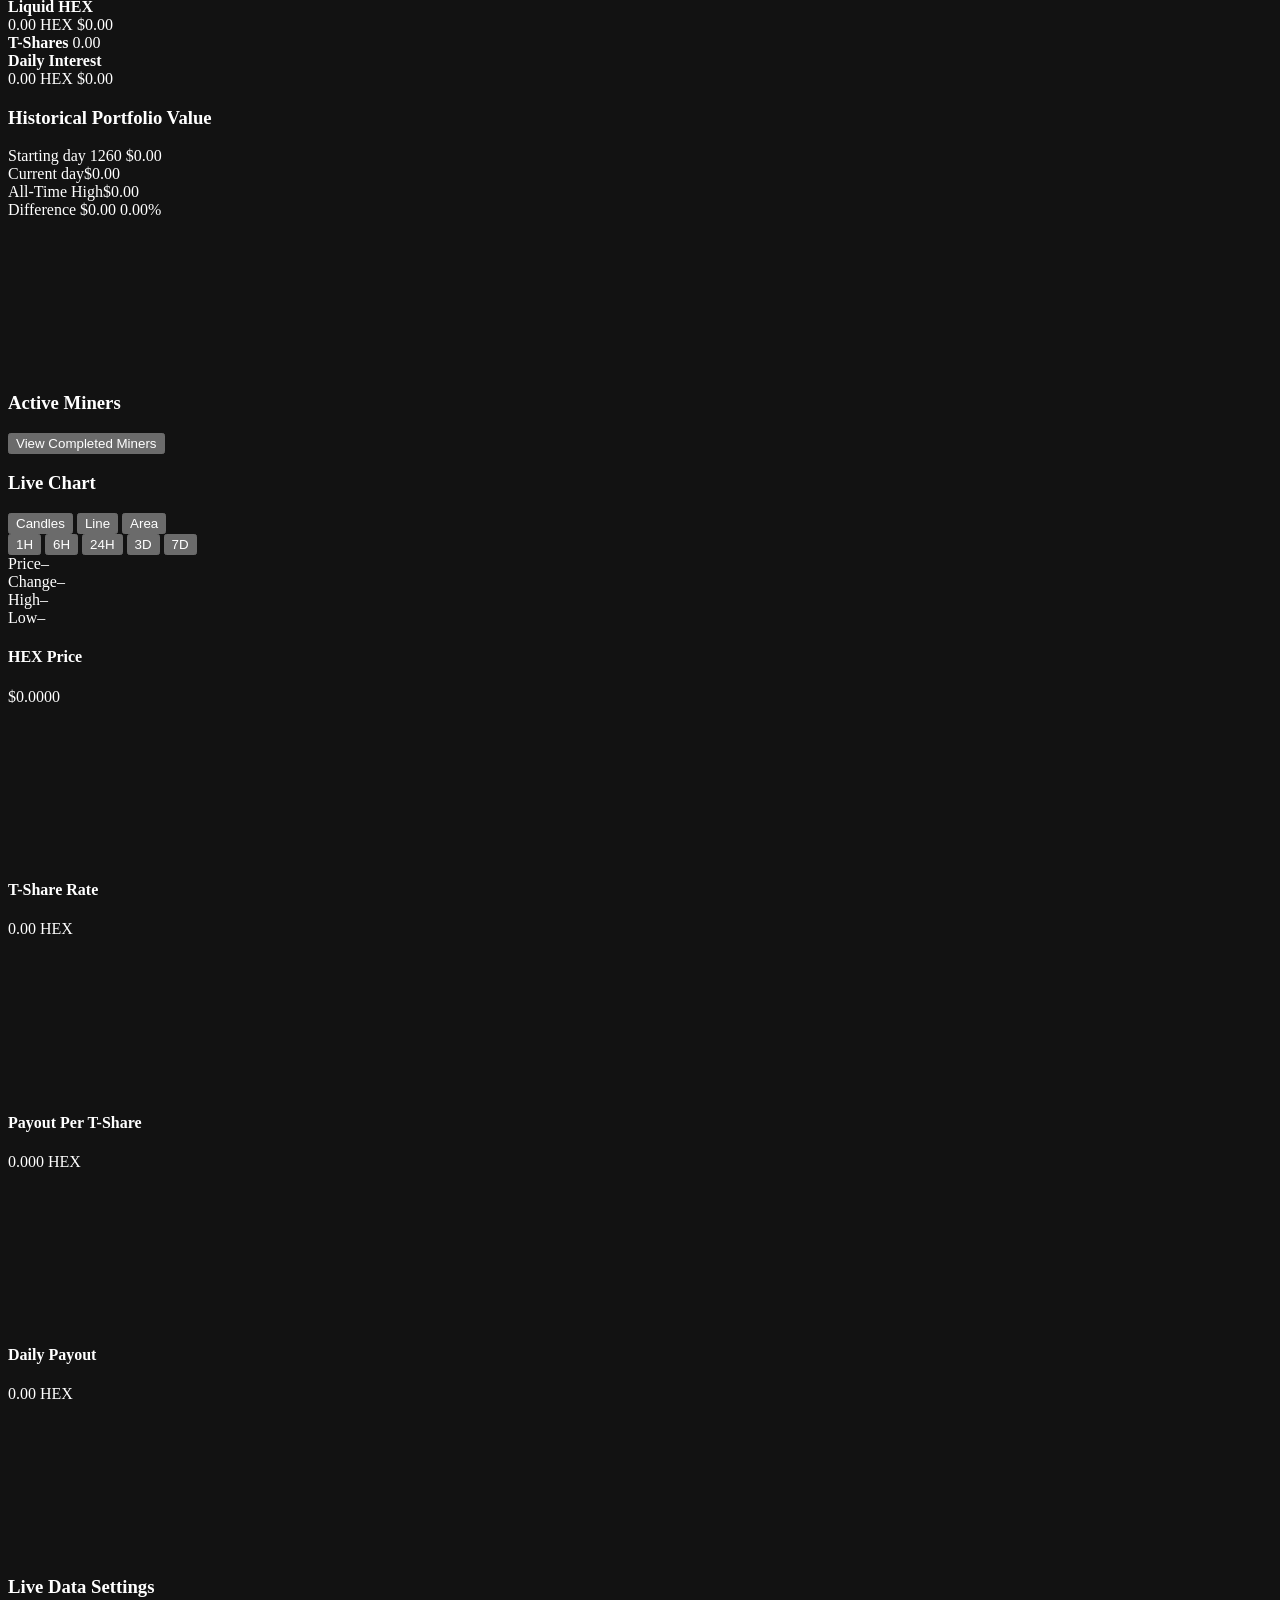
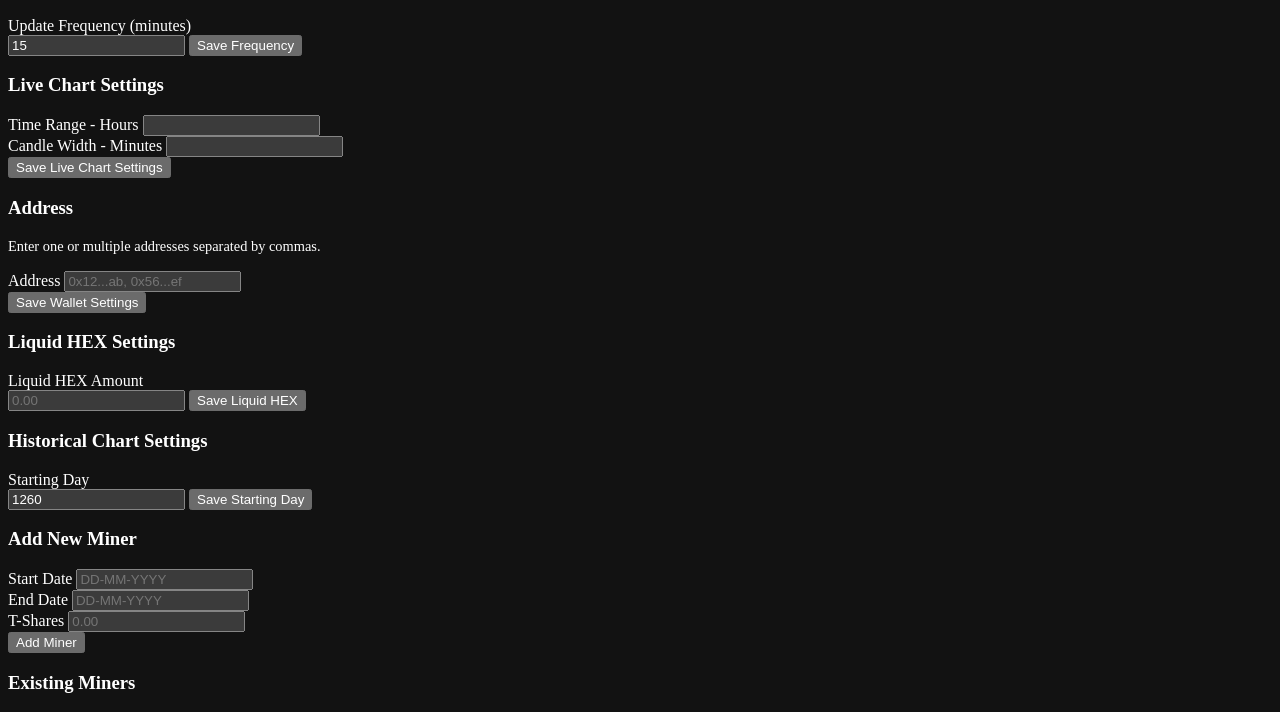
==== commit 6870889a: "Update labels and remove hints in index.html" ====
--- a/static/index.html
+++ b/static/index.html
@@ -230,7 +230,7 @@
     <div class="form-row">
         <div class="form-group">
             <label for="live-chart-range-hours">
-                Live Chart Time Range
+                Time Range - Hours
             </label>
             <input
                 id="live-chart-range-hours"
@@ -239,14 +239,11 @@
                 min="1"
                 step="1"
             />
-            <div class="form-hint">
-                Hours
-            </div>
         </div>
 
         <div class="form-group">
             <label for="live-chart-candle-minutes">
-                Candle Width
+                Candle Width - Minutes
             </label>
             <input
                 id="live-chart-candle-minutes"
@@ -255,9 +252,6 @@
                 min="1"
                 step="1"
             />
-            <div class="form-hint">
-                Example: live-data frequency 1 minute can be displayed as 15-minute candles.
-            </div>
         </div>
     </div>
 
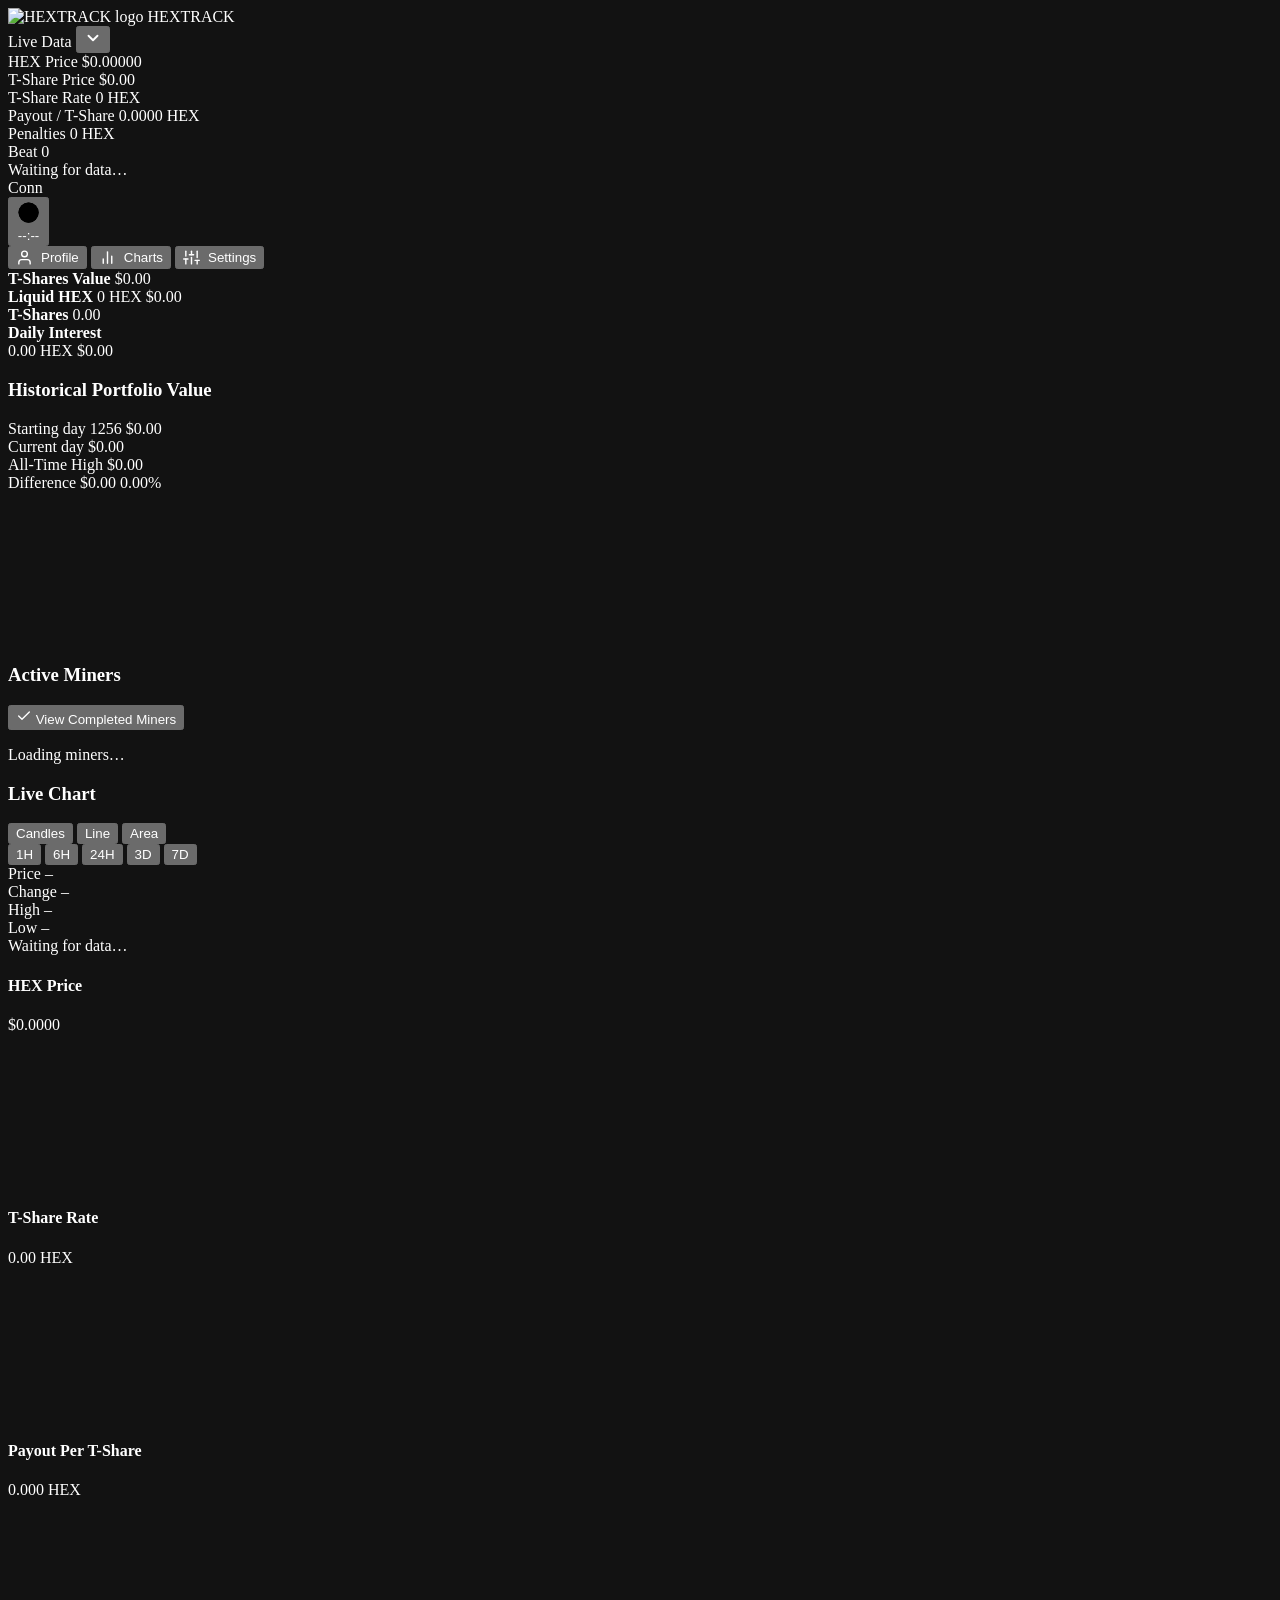
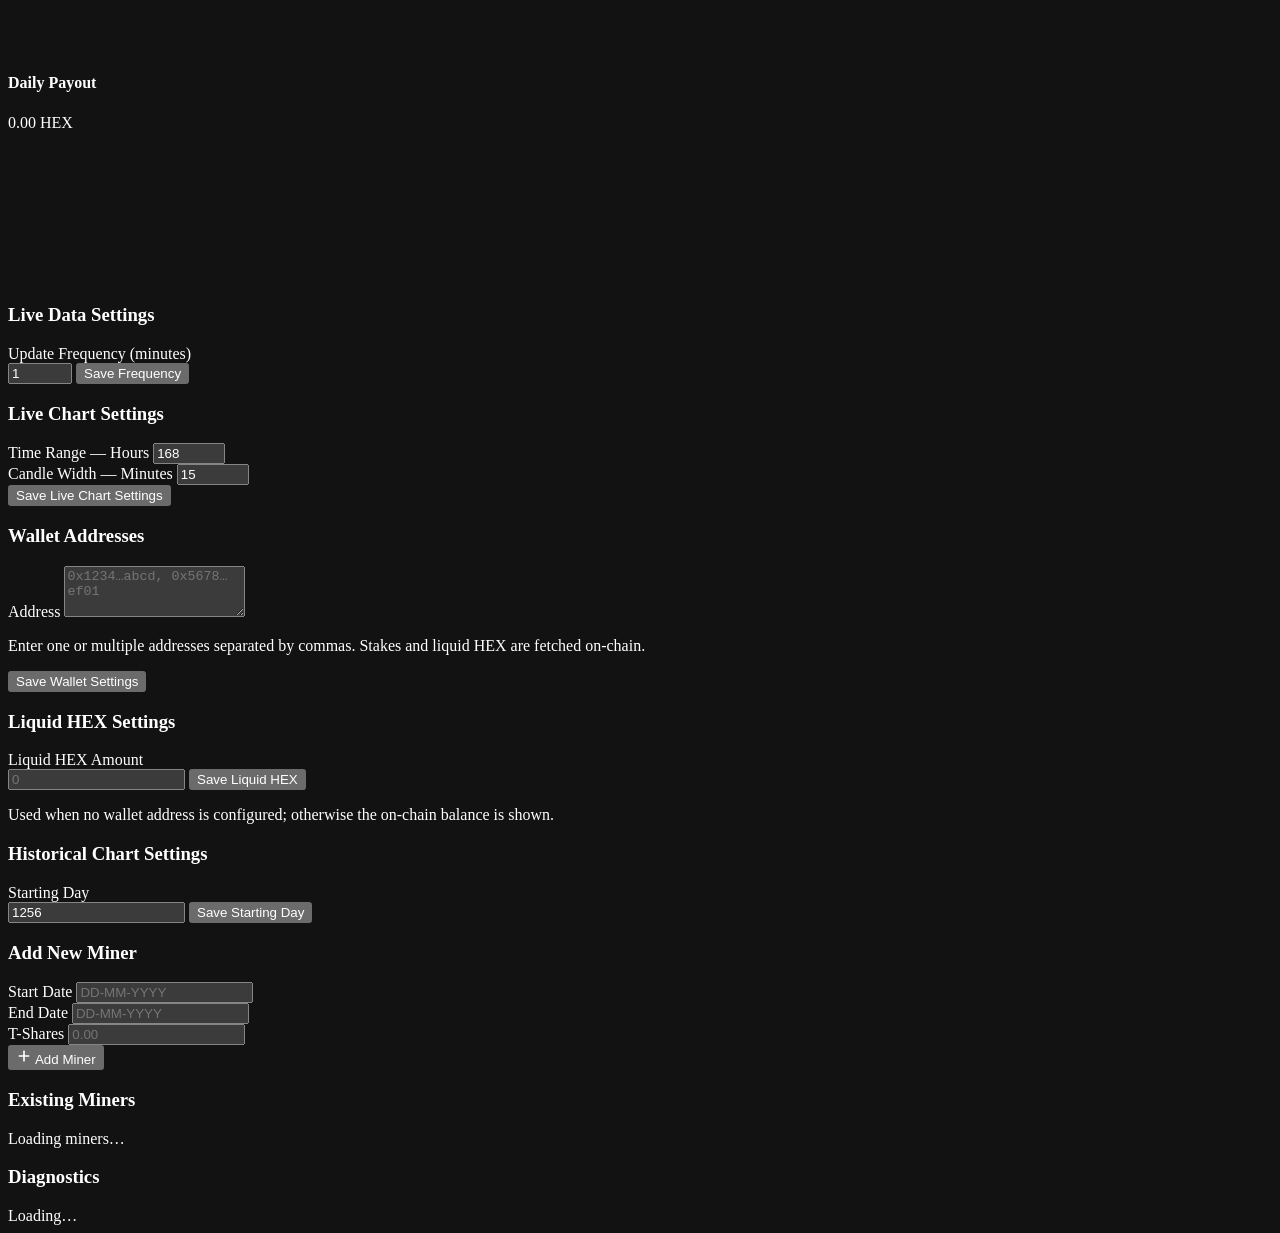
==== commit b716800a: "Update print statement from 'Hello' to 'Goodbye'" ====
--- a/static/index.html
+++ b/static/index.html
@@ -2,351 +2,462 @@
 <html lang="en">
 <head>
   <meta charset="UTF-8">
-  <meta name="viewport" content="width=device-width, initial-scale=1.0">
+  <meta name="viewport" content="width=device-width, initial-scale=1.0, viewport-fit=cover">
   <meta name="color-scheme" content="dark">
   <meta name="theme-color" content="#0f1115">
-  <title>HEXTRACK</title>
+  <meta name="description" content="HEXTRACK — live HEX price, T-share rate, payouts, portfolio history and stake tracking on PulseChain.">
+  <meta name="referrer" content="no-referrer">
+  <title>HEXTRACK — HEX Portfolio &amp; Live Charts</title>
   <link rel="icon" type="image/webp" href="/icon.webp">
-  <link rel="stylesheet" href="https://cdn.jsdelivr.net/npm/air-datepicker@3.6.0/air-datepicker.css">
+  <link rel="apple-touch-icon" href="/icon.webp">
+  <meta name="apple-mobile-web-app-title" content="HEXTRACK">
+  <meta name="apple-mobile-web-app-capable" content="yes">
+  <meta name="apple-mobile-web-app-status-bar-style" content="black-translucent">
+  <link rel="stylesheet" href="/air-datepicker.css">
   <link rel="stylesheet" href="/styles.css">
-  <script defer src="https://cdn.jsdelivr.net/npm/chart.js@4.5.1/dist/chart.umd.min.js"></script>
-  <script defer src="https://cdn.jsdelivr.net/npm/air-datepicker@3.6.0/air-datepicker.js"></script>
-  <script defer src="https://unpkg.com/lightweight-charts@5.2.1/dist/lightweight-charts.standalone.production.js"></script>
-  <script defer src="/scripts.js"></script>
-<base target="_blank">
+
+  <style>
+    html { scrollbar-width: thin; scrollbar-color: var(--surface-strong) var(--bg); }
+    html::-webkit-scrollbar, body::-webkit-scrollbar { width: 10px; height: 10px; }
+    html::-webkit-scrollbar-track, body::-webkit-scrollbar-track { background: var(--bg); }
+    html::-webkit-scrollbar-thumb, body::-webkit-scrollbar-thumb {
+      background: var(--surface-strong); border-radius: 999px; border: 2px solid var(--bg);
+    }
+    html::-webkit-scrollbar-thumb:hover, body::-webkit-scrollbar-thumb:hover { background: var(--border-strong); }
+    .skip-link {
+      position: fixed; top: -120px; left: 1rem; z-index: 3000;
+      background: var(--primary); color: var(--primary-contrast);
+      padding: .6rem 1rem; border-radius: var(--radius); font-weight: 700;
+      transition: top .2s ease;
+    }
+    .skip-link:focus { top: 1rem; text-decoration: none; }
+    .tab-btn { display: inline-flex; align-items: center; gap: .5rem; }
+    .tab-btn svg { width: 17px; height: 17px; flex: none; }
+    .btn svg { width: 16px; height: 16px; flex: none; }
+    .ticker-toggle svg { width: 18px; height: 18px; }
+    .noscript-card {
+      max-width: 560px; margin: 4rem auto; padding: 1.5rem;
+      background: var(--surface); border: 1px solid var(--danger);
+      border-radius: var(--radius-lg); color: var(--text); text-align: center;
+    }
+  </style>
+
+  <script src="/chart.umd.min.js" defer></script>
+  <script src="/lightweight-charts.standalone.production.js" defer></script>
+  <script src="/air-datepicker.js" defer></script>
+  <script src="/scripts.js" defer></script>
 </head>
 <body>
-
-<!-- ================= HEADER ================= -->
-<header class="app-header">
-  <div class="container container-wide">
-    <div class="header-bar">
-      <div class="brand">
-        <img src="/icon.webp" alt="HEXTRACK logo" class="logo">
-        <h1 class="app-title">HEXTRACK</h1>
-      </div>
-      <div class="live-ticker-wrap" id="live-ticker-wrap" role="region" aria-label="Live market data">
-        <div class="ticker-head">
-          <span class="ticker-title"><span class="live-pulse" aria-hidden="true"></span> Live Data</span>
-          <button class="ticker-toggle" id="ticker-toggle" aria-expanded="true"
-                  aria-controls="live-ticker" aria-label="Toggle live data panel">
-            <svg class="chevron" width="14" height="14" viewBox="0 0 24 24" fill="none"
-                 stroke="currentColor" stroke-width="2.5" stroke-linecap="round" stroke-linejoin="round" aria-hidden="true">
-              <polyline points="6 9 12 15 18 9"></polyline>
+  <a class="skip-link" href="#main">Skip to content</a>
+
+  <noscript>
+    <div class="noscript-card">
+      <h2>JavaScript required</h2>
+      <p>HEXTRACK is a live dashboard. Please enable JavaScript to view prices, charts and your miners.</p>
+    </div>
+  </noscript>
+
+  <!-- ================= HEADER ================= -->
+  <header class="app-header">
+    <div class="container container-wide">
+      <div class="header-bar">
+
+        <div class="brand">
+          <img class="logo" src="/icon.webp" alt="HEXTRACK logo" width="32" height="32">
+          <span class="app-title">HEXTRACK</span>
+        </div>
+
+        <div class="live-ticker-wrap" id="live-ticker-wrap">
+          <div class="ticker-head">
+            <span class="ticker-title" data-status="connecting">
+              <span class="live-pulse" aria-hidden="true"></span>
+              Live Data
+            </span>
+            <button class="ticker-toggle" id="ticker-toggle" type="button"
+                    aria-expanded="true" aria-controls="live-ticker" aria-label="Toggle live data ticker">
+              <svg class="chevron" viewBox="0 0 24 24" fill="none" stroke="currentColor"
+                   stroke-width="2.5" stroke-linecap="round" stroke-linejoin="round" aria-hidden="true">
+                <polyline points="6 9 12 15 18 9"></polyline>
+              </svg>
+            </button>
+          </div>
+
+          <div class="live-ticker" id="live-ticker" aria-label="Live HEX market data">
+            <div class="ticker-item">
+              <span class="ticker-label">HEX Price</span>
+              <span class="ticker-value" id="price">$0.00000</span>
+            </div>
+            <div class="ticker-item">
+              <span class="ticker-label">T-Share Price</span>
+              <span class="ticker-value" id="tshare-price">$0.00</span>
+            </div>
+            <div class="ticker-item">
+              <span class="ticker-label">T-Share Rate</span>
+              <span class="ticker-value" id="tshare-rate">0 HEX</span>
+            </div>
+            <div class="ticker-item">
+              <span class="ticker-label">Payout / T-Share</span>
+              <span class="ticker-value" id="payout">0.0000 HEX</span>
+            </div>
+            <div class="ticker-item">
+              <span class="ticker-label">Penalties</span>
+              <span class="ticker-value" id="penalties">0 HEX</span>
+            </div>
+            <div class="ticker-item">
+              <span class="ticker-label">Beat</span>
+              <span class="ticker-value" id="beat">0</span>
+            </div>
+            <span class="ticker-updated" id="last-updated" role="status">Waiting for data…</span>
+          </div>
+        </div>
+
+        <div class="header-side">
+          <div class="connection-status" id="connection-status" data-status="connecting" role="status">
+            <span class="status-dot" aria-hidden="true"></span>
+            <span id="connection-label">Conn</span>
+          </div>
+
+          <button class="refresh-timer" type="button" title="Refresh live data" aria-label="Refresh live data now">
+            <span class="timer-ring">
+              <svg viewBox="0 0 40 40" aria-hidden="true">
+                <circle class="ring-bg" cx="20" cy="20" r="16"></circle>
+                <circle class="ring-progress" id="ring-progress" cx="20" cy="20" r="16"
+                        stroke-dasharray="100.53" stroke-dashoffset="0"></circle>
+              </svg>
+              <span class="countdown" id="countdown" aria-live="off">--:--</span>
+            </span>
+          </button>
+        </div>
+
+      </div>
+    </div>
+  </header>
+
+  <!-- ================= TAB NAV ================= -->
+  <nav class="tab-nav" aria-label="Sections">
+    <div class="container" role="tablist" aria-label="HEXTRACK sections">
+      <button class="tab-btn active" id="tab-profile" type="button" role="tab"
+              data-tab="profile" aria-selected="true" aria-controls="profile" tabindex="0">
+        <svg viewBox="0 0 24 24" fill="none" stroke="currentColor" stroke-width="2"
+             stroke-linecap="round" stroke-linejoin="round" aria-hidden="true">
+          <path d="M20 21v-2a4 4 0 0 0-4-4H8a4 4 0 0 0-4 4v2"></path>
+          <circle cx="12" cy="7" r="4"></circle>
+        </svg>
+        Profile
+      </button>
+      <button class="tab-btn" id="tab-charts" type="button" role="tab"
+              data-tab="charts" aria-selected="false" aria-controls="charts" tabindex="-1">
+        <svg viewBox="0 0 24 24" fill="none" stroke="currentColor" stroke-width="2"
+             stroke-linecap="round" stroke-linejoin="round" aria-hidden="true">
+          <line x1="18" y1="20" x2="18" y2="10"></line>
+          <line x1="12" y1="20" x2="12" y2="4"></line>
+          <line x1="6" y1="20" x2="6" y2="14"></line>
+        </svg>
+        Charts
+      </button>
+      <button class="tab-btn" id="tab-settings" type="button" role="tab"
+              data-tab="settings" aria-selected="false" aria-controls="settings" tabindex="-1">
+        <svg viewBox="0 0 24 24" fill="none" stroke="currentColor" stroke-width="2"
+             stroke-linecap="round" stroke-linejoin="round" aria-hidden="true">
+          <line x1="4" y1="21" x2="4" y2="14"></line><line x1="4" y1="10" x2="4" y2="3"></line>
+          <line x1="12" y1="21" x2="12" y2="12"></line><line x1="12" y1="8" x2="12" y2="3"></line>
+          <line x1="20" y1="21" x2="20" y2="16"></line><line x1="20" y1="12" x2="20" y2="3"></line>
+          <line x1="1" y1="14" x2="7" y2="14"></line><line x1="9" y1="8" x2="15" y2="8"></line>
+          <line x1="17" y1="16" x2="23" y2="16"></line>
+        </svg>
+        Settings
+      </button>
+    </div>
+  </nav>
+
+  <!-- ================= MAIN ================= -->
+  <main id="main" class="container">
+
+    <!-- ========== PROFILE ========== -->
+    <section class="tab-content active" id="profile" role="tabpanel" aria-labelledby="tab-profile">
+
+      <div class="profile-grid">
+        <div class="stat-card">
+          <strong>T-Shares Value</strong>
+          <span id="total-value">$0.00</span>
+        </div>
+        <div class="stat-card">
+          <strong>Liquid HEX</strong>
+          <span id="wallet-hex-value">0 HEX</span>
+          <span id="wallet-usd-value" style="font-size:1rem;color:var(--text-muted);">$0.00</span>
+        </div>
+        <div class="stat-card">
+          <strong>T-Shares</strong>
+          <span id="total-tshares">0.00</span>
+        </div>
+        <div class="stat-card">
+          <strong>Daily Interest</strong>
+          <div class="interest-values">
+            <span id="interest-hex">0.00 HEX</span>
+            <span id="interest-usd" style="color:var(--text-muted);">$0.00</span>
+          </div>
+        </div>
+      </div>
+
+      <div class="card">
+        <h3>Historical Portfolio Value</h3>
+        <div class="history-stats">
+          <div>
+            <span class="label">Starting day <span id="hist-start-day-label">1256</span></span>
+            <span class="value" id="hist-start-value">$0.00</span>
+          </div>
+          <div>
+            <span class="label">Current day</span>
+            <span class="value" id="hist-current-value">$0.00</span>
+          </div>
+          <div>
+            <span class="label">All-Time High</span>
+            <span class="value" id="hist-ath">$0.00</span>
+          </div>
+          <div>
+            <span class="label">Difference</span>
+            <span class="value" id="hist-growth">$0.00</span>
+            <span class="pct" id="hist-growth-pct">0.00%</span>
+          </div>
+        </div>
+        <div class="chart-container">
+          <canvas id="historicalValueChart" role="img" aria-label="Historical portfolio value chart"></canvas>
+        </div>
+      </div>
+
+      <div class="card">
+        <div class="card-head-row">
+          <h3>Active Miners</h3>
+          <button class="btn btn-secondary btn-sm" id="show-completed-btn" type="button">
+            <svg viewBox="0 0 24 24" fill="none" stroke="currentColor" stroke-width="2"
+                 stroke-linecap="round" stroke-linejoin="round" aria-hidden="true">
+              <polyline points="20 6 9 17 4 12"></polyline>
             </svg>
+            View Completed Miners
           </button>
         </div>
-        <div class="live-ticker" id="live-ticker">
-          <div class="ticker-item">
-            <span class="ticker-label">HEX Price</span>
-            <span class="ticker-value" id="price">$0.00000</span>
-          </div>
-          <div class="ticker-item">
-            <span class="ticker-label">T-Share Price</span>
-            <span class="ticker-value" id="tshare-price">$0.00</span>
-          </div>
-          <div class="ticker-item">
-            <span class="ticker-label">T-Share Rate</span>
-            <span class="ticker-value" id="tshare-rate">0 HEX</span>
-          </div>
-          <div class="ticker-item">
-            <span class="ticker-label">Payout / T-Share</span>
-            <span class="ticker-value" id="payout">0.00 HEX</span>
-          </div>
-          <div class="ticker-item">
-            <span class="ticker-label">Penalties</span>
-            <span class="ticker-value" id="penalties">0 HEX</span>
-          </div>
-          <div class="ticker-item">
-            <span class="ticker-label">Beat</span>
-            <span class="ticker-value" id="beat">0</span>
-          </div>
-          <div class="ticker-updated"><span id="last-updated">Waiting for data...</span></div>
-        </div>
-      </div>
-      <div class="header-side">
-        <div class="connection-status" id="connection-status" data-status="connecting" role="status" aria-live="polite">
-          <span class="status-dot" aria-hidden="true"></span>
-          <span id="connection-label">Conn</span>
-        </div>
-        <div class="refresh-timer" title="Time until next live data refresh" role="timer" aria-label="Time until next live data refresh">
-          <div class="timer-ring">
-            <svg viewBox="0 0 36 36" aria-hidden="true">
-              <circle class="ring-bg" cx="18" cy="18" r="16"></circle>
-              <circle class="ring-progress" id="ring-progress" cx="18" cy="18" r="16"></circle>
-            </svg>
-            <span id="countdown">--:--</span>
-          </div>
-        </div>
-      </div>
-    </div>
-  </div>
-</header>
-
-<!-- ================= TABS ================= -->
-<nav class="tab-nav" aria-label="Main navigation">
-  <div class="container" role="tablist" aria-label="Dashboard sections">
-    <button class="tab-btn active" data-tab="profile" role="tab" aria-selected="true" aria-controls="profile" id="tab-profile" tabindex="0">Profile</button>
-    <button class="tab-btn" data-tab="charts" role="tab" aria-selected="false" aria-controls="charts" id="tab-charts" tabindex="-1">Charts</button>
-    <button class="tab-btn" data-tab="settings" role="tab" aria-selected="false" aria-controls="settings" id="tab-settings" tabindex="-1">Settings</button>
-  </div>
-</nav>
-
-<main class="container">
-
-  <!-- ================= PROFILE ================= -->
-  <section class="tab-content active" id="profile" role="tabpanel" aria-labelledby="tab-profile" tabindex="0">
-    <div class="profile-grid">
-      <div class="stat-card">
-        <strong>T-Shares Value</strong>
-        <span id="total-value">$0.00</span>
-      </div>
-
-      <div class="stat-card">
-        <strong>Liquid HEX</strong>
-        <div class="interest-values">
-          <span id="wallet-hex-value">0.00 HEX</span>
-          <span id="wallet-usd-value">$0.00</span>
-        </div>
-      </div>
-
-      <div class="stat-card">
-        <strong>T-Shares</strong>
-        <span id="total-tshares">0.00</span>
-      </div>
-
-      <div class="stat-card">
-        <strong>Daily Interest</strong>
-        <div class="interest-values">
-          <span id="interest-hex">0.00 HEX</span>
-          <span id="interest-usd">$0.00</span>
-        </div>
-      </div>
-    </div>
-
-    <div class="card">
-      <h3>Historical Portfolio Value</h3>
-      <div class="history-stats">
-        <div>
-          <span class="label">Starting day <span id="hist-start-day-label">1260</span></span>
-          <span class="value" id="hist-start-value">$0.00</span>
-        </div>
-        <div><span class="label">Current day</span><span class="value" id="hist-current-value">$0.00</span></div>
-        <div><span class="label">All-Time High</span><span class="value" id="hist-ath">$0.00</span></div>
-        <div>
-          <span class="label">Difference</span>
-          <span class="value" id="hist-growth">$0.00</span>
-          <span class="pct" id="hist-growth-pct">0.00%</span>
-        </div>
-      </div>
-      <div class="chart-container"><canvas id="historicalValueChart"></canvas></div>
-    </div>
-
-    <div class="card">
-      <div class="card-head-row">
-        <h3>Active Miners</h3>
-        <button class="btn btn-secondary btn-sm" id="show-completed-btn">View Completed Miners</button>
-      </div>
-      <div id="active-miners"></div>
-    </div>
-  </section>
-
-  <!-- ================= CHARTS ================= -->
-  <section class="tab-content" id="charts" role="tabpanel" aria-labelledby="tab-charts" tabindex="0">
-    <div class="charts-grid">
-      <div class="card">
-      <div class="card-head-row">
-        <h3>Live Chart</h3>
-        <div class="live-chart-controls">
+        <div id="active-miners">
+          <p class="empty-msg">Loading miners…</p>
+        </div>
+      </div>
+
+    </section>
+
+    <!-- ========== CHARTS ========== -->
+    <section class="tab-content" id="charts" role="tabpanel" aria-labelledby="tab-charts">
+
+      <div class="card">
+        <div class="card-head-row">
+          <h3>Live Chart</h3>
+          <div class="live-chart-controls">
             <div class="chart-type-toggle" role="group" aria-label="Chart type">
-                <button class="chart-type-btn active" data-type="candles" type="button">Candles</button>
-                <button class="chart-type-btn" data-type="line" type="button">Line</button>
-                <button class="chart-type-btn" data-type="area" type="button">Area</button>
+              <button class="chart-type-btn active" type="button" data-type="candles">Candles</button>
+              <button class="chart-type-btn" type="button" data-type="line">Line</button>
+              <button class="chart-type-btn" type="button" data-type="area">Area</button>
             </div>
             <div class="live-chart-timeframes" role="group" aria-label="Timeframe">
-                <button class="timeframe-btn" data-minutes="60" type="button">1H</button>
-                <button class="timeframe-btn" data-minutes="360" type="button">6H</button>
-                <button class="timeframe-btn active" data-minutes="1440" type="button">24H</button>
-                <button class="timeframe-btn" data-minutes="4320" type="button">3D</button>
-                <button class="timeframe-btn" data-minutes="10080" type="button">7D</button>
-            </div>
-        </div>
-    </div>
-
-      <div class="live-chart-stats">
-        <div class="lc-stat"><span class="lc-stat-label">Price</span><span class="lc-stat-value" id="lc-stat-price">–</span></div>
-        <div class="lc-stat"><span class="lc-stat-label">Change</span><span class="lc-stat-value" id="lc-stat-change">–</span></div>
-        <div class="lc-stat"><span class="lc-stat-label">High</span><span class="lc-stat-value" id="lc-stat-high">–</span></div>
-        <div class="lc-stat"><span class="lc-stat-label">Low</span><span class="lc-stat-value" id="lc-stat-low">–</span></div>
-      </div>
-
-      <div class="live-chart-frame">
-        <div id="live-chart-legend" class="live-chart-legend"></div>
-        <div id="live-chart-container" class="live-chart-canvas"></div>
-      </div>
-      </div>
-      
-      <div class="chart-card">
-        <h4>HEX Price</h4>
-        <span class="chart-metric" id="price-value">$0.0000</span>
-        <div class="chart-container"><canvas id="priceChart"></canvas></div>
-      </div>
-      <div class="chart-card">
-        <h4>T-Share Rate</h4>
-        <span class="chart-metric" id="tshare-rate-value">0.00 HEX</span>
-        <div class="chart-container"><canvas id="tshareRateChart"></canvas></div>
-      </div>
-      <div class="chart-card">
-        <h4>Payout Per T-Share</h4>
-        <span class="chart-metric" id="payout-per-tshare-value">0.000 HEX</span>
-        <div class="chart-container"><canvas id="payoutPerTshareChart"></canvas></div>
-      </div>
-      <div class="chart-card">
-        <h4>Daily Payout</h4>
-        <span class="chart-metric" id="daily-payout-value">0.00 HEX</span>
-        <div class="chart-container"><canvas id="dailyPayoutChart"></canvas></div>
-      </div>
-    </div>
-  </section>
-
-  <!-- ================= SETTINGS ================= -->
-  <section class="tab-content" id="settings" role="tabpanel" aria-labelledby="tab-settings" tabindex="0">
-    <div class="card">
-      <h3>Live Data Settings</h3>
-      <form onsubmit="event.preventDefault(); saveFrequency();" novalidate>
+              <button class="timeframe-btn" type="button" data-minutes="60">1H</button>
+              <button class="timeframe-btn" type="button" data-minutes="360">6H</button>
+              <button class="timeframe-btn active" type="button" data-minutes="1440">24H</button>
+              <button class="timeframe-btn" type="button" data-minutes="4320">3D</button>
+              <button class="timeframe-btn" type="button" data-minutes="10080">7D</button>
+            </div>
+          </div>
+        </div>
+
+        <div class="live-chart-stats">
+          <div class="lc-stat">
+            <span class="lc-stat-label">Price</span>
+            <span class="lc-stat-value" id="lc-stat-price">–</span>
+          </div>
+          <div class="lc-stat">
+            <span class="lc-stat-label">Change</span>
+            <span class="lc-stat-value" id="lc-stat-change">–</span>
+          </div>
+          <div class="lc-stat">
+            <span class="lc-stat-label">High</span>
+            <span class="lc-stat-value" id="lc-stat-high">–</span>
+          </div>
+          <div class="lc-stat">
+            <span class="lc-stat-label">Low</span>
+            <span class="lc-stat-value" id="lc-stat-low">–</span>
+          </div>
+        </div>
+
+        <div class="live-chart-frame">
+          <div class="live-chart-canvas" id="live-chart-container"></div>
+          <div class="live-chart-legend" id="live-chart-legend">
+            <span class="lcl-time">Waiting for data…</span>
+          </div>
+        </div>
+      </div>
+
+      <div class="charts-grid">
+        <div class="chart-card">
+          <h4>HEX Price</h4>
+          <span class="chart-metric" id="price-value">$0.0000</span>
+          <div class="chart-container">
+            <canvas id="priceChart" role="img" aria-label="HEX price history chart"></canvas>
+          </div>
+        </div>
+        <div class="chart-card">
+          <h4>T-Share Rate</h4>
+          <span class="chart-metric" id="tshare-rate-value">0.00 HEX</span>
+          <div class="chart-container">
+            <canvas id="tshareRateChart" role="img" aria-label="T-share rate history chart"></canvas>
+          </div>
+        </div>
+        <div class="chart-card">
+          <h4>Payout Per T-Share</h4>
+          <span class="chart-metric" id="payout-per-tshare-value">0.000 HEX</span>
+          <div class="chart-container">
+            <canvas id="payoutPerTshareChart" role="img" aria-label="Payout per T-share history chart"></canvas>
+          </div>
+        </div>
+        <div class="chart-card">
+          <h4>Daily Payout</h4>
+          <span class="chart-metric" id="daily-payout-value">0.00 HEX</span>
+          <div class="chart-container">
+            <canvas id="dailyPayoutChart" role="img" aria-label="Daily payout history chart"></canvas>
+          </div>
+        </div>
+      </div>
+
+    </section>
+
+    <!-- ========== SETTINGS ========== -->
+    <section class="tab-content" id="settings" role="tabpanel" aria-labelledby="tab-settings">
+
+      <div class="card">
+        <h3>Live Data Settings</h3>
         <div class="form-group">
           <label for="frequency">Update Frequency (minutes)</label>
           <div class="input-group">
-            <input type="number" id="frequency" class="form-input" min="1" value="15" inputmode="numeric">
-            <button type="submit" class="btn btn-primary">Save Frequency</button>
-          </div>
-        </div>
-      </form>
-    </div>
-
-    <div class="card">
-    <h3>Live Chart Settings</h3>
-
-    <div class="form-row">
+            <input class="form-input" type="number" id="frequency" min="1" max="1440" step="1"
+                   value="1" inputmode="numeric" autocomplete="off">
+            <button class="btn btn-primary" id="save-frequency-btn" type="button">Save Frequency</button>
+          </div>
+        </div>
+      </div>
+
+      <div class="card">
+        <h3>Live Chart Settings</h3>
+        <div class="form-row">
+          <div class="form-group">
+            <label for="live-chart-range-hours">Time Range — Hours</label>
+            <input class="form-input" type="number" id="live-chart-range-hours" min="0.1" max="168"
+                   step="0.5" value="168" inputmode="decimal" autocomplete="off">
+          </div>
+          <div class="form-group">
+            <label for="live-chart-candle-minutes">Candle Width — Minutes</label>
+            <input class="form-input" type="number" id="live-chart-candle-minutes" min="1" max="10080"
+                   step="1" value="15" inputmode="numeric" autocomplete="off">
+          </div>
+        </div>
+        <button class="btn btn-primary" id="save-live-chart-settings-btn" type="button">Save Live Chart Settings</button>
+      </div>
+
+      <div class="card">
+        <h3>Wallet Addresses</h3>
         <div class="form-group">
-            <label for="live-chart-range-hours">
-                Time Range - Hours
-            </label>
-            <input
-                id="live-chart-range-hours"
-                class="form-input"
-                type="number"
-                min="1"
-                step="1"
-            />
-        </div>
-
-        <div class="form-group">
-            <label for="live-chart-candle-minutes">
-                Candle Width - Minutes
-            </label>
-            <input
-                id="live-chart-candle-minutes"
-                class="form-input"
-                type="number"
-                min="1"
-                step="1"
-            />
-        </div>
-    </div>
-
-    <button id="save-live-chart-settings-btn" class="btn btn-primary">
-        Save Live Chart Settings
-    </button>
-    </div>
-
-    <div class="card">
-        <h3>Address</h3>
-        <p style="color: var(--text-muted); font-size: 0.9rem; margin-bottom: 1rem;">
-            Enter one or multiple addresses separated by commas.
-        </p>
-        <form onsubmit="event.preventDefault(); saveWalletSettings();" novalidate>
-            <div class="form-group">
-                <label for="wallet-addresses">Address</label>
-                <input type="text" id="wallet-addresses" class="form-input" placeholder="0x12...ab, 0x56...ef" autocomplete="off">
-            </div>
-            <div class="input-group">
-                <button type="submit" class="btn btn-primary">Save Wallet Settings</button>
-            </div>
-        </form>
-        <div id="saved-wallet-addresses" class="wallet-addresses-list" style="margin-top: 1rem;"></div>
-    </div>
-
-    <div class="card">
-      <h3>Liquid HEX Settings</h3>
-      <form onsubmit="event.preventDefault(); saveLiquidHEX();" novalidate>
+          <label for="wallet-addresses">Address</label>
+          <textarea class="form-input" id="wallet-addresses" rows="3" spellcheck="false"
+                    autocapitalize="off" autocomplete="off"
+                    placeholder="0x1234…abcd, 0x5678…ef01"></textarea>
+          <p class="form-hint">Enter one or multiple addresses separated by commas. Stakes and liquid HEX are fetched on-chain.</p>
+        </div>
+        <div class="wallet-addresses-list" id="saved-wallet-addresses" aria-label="Saved wallet addresses"></div>
+        <div class="form-group" style="margin-top:.75rem;">
+          <button class="btn btn-primary" id="save-wallet-btn" type="button">Save Wallet Settings</button>
+        </div>
+      </div>
+
+      <div class="card">
+        <h3>Liquid HEX Settings</h3>
         <div class="form-group">
           <label for="liquid-hex">Liquid HEX Amount</label>
           <div class="input-group">
-            <input type="number" id="liquid-hex" class="form-input" min="0" step="any" placeholder="0.00" inputmode="decimal">
-            <button type="submit" class="btn btn-primary">Save Liquid HEX</button>
-          </div>
-        </div>
-      </form>
-    </div>
-
-    <div class="card">
-      <h3>Historical Chart Settings</h3>
-      <form onsubmit="event.preventDefault(); saveHistoricalStartDay();" novalidate>
+            <input class="form-input" type="number" id="liquid-hex" min="0" step="any"
+                   placeholder="0" inputmode="decimal" autocomplete="off">
+            <button class="btn btn-primary" id="save-liquid-btn" type="button">Save Liquid HEX</button>
+          </div>
+          <p class="form-hint">Used when no wallet address is configured; otherwise the on-chain balance is shown.</p>
+        </div>
+      </div>
+
+      <div class="card">
+        <h3>Historical Chart Settings</h3>
         <div class="form-group">
           <label for="hist-start-day">Starting Day</label>
           <div class="input-group">
-            <input type="number" id="hist-start-day" class="form-input" min="1" value="1260" inputmode="numeric">
-            <button type="submit" class="btn btn-primary">Save Starting Day</button>
-          </div>
-        </div>
-      </form>
-    </div>
-
-    <div class="card">
-      <h3>Add New Miner</h3>
-      <form onsubmit="event.preventDefault(); if (typeof submitAddMiner === 'function') submitAddMiner();" novalidate>
+            <input class="form-input" type="number" id="hist-start-day" min="1" step="1"
+                   value="1256" inputmode="numeric" autocomplete="off">
+            <button class="btn btn-primary" id="save-hist-btn" type="button">Save Starting Day</button>
+          </div>
+        </div>
+      </div>
+
+      <div class="card">
+        <h3>Add New Miner</h3>
         <div class="form-row">
           <div class="form-group">
             <label for="start-date">Start Date</label>
-            <input id="start-date" class="form-input" placeholder="DD-MM-YYYY" readonly autocomplete="off">
+            <input class="form-input date-input" type="text" id="start-date" placeholder="DD-MM-YYYY"
+                   inputmode="numeric" autocomplete="off">
           </div>
           <div class="form-group">
             <label for="end-date">End Date</label>
-            <input id="end-date" class="form-input" placeholder="DD-MM-YYYY" readonly autocomplete="off">
+            <input class="form-input date-input" type="text" id="end-date" placeholder="DD-MM-YYYY"
+                   inputmode="numeric" autocomplete="off">
           </div>
           <div class="form-group">
             <label for="tshares">T-Shares</label>
-            <input type="number" id="tshares" class="form-input" min="0" step="any" placeholder="0.00" inputmode="decimal">
-          </div>
-        </div>
-        <button type="button" class="btn btn-success" id="add-miner-btn">Add Miner</button>
-      </form>
+            <input class="form-input" type="number" id="tshares" min="0" step="any"
+                   placeholder="0.00" inputmode="decimal" autocomplete="off">
+          </div>
+        </div>
+        <button class="btn btn-success" id="add-miner-btn" type="button">
+          <svg viewBox="0 0 24 24" fill="none" stroke="currentColor" stroke-width="2.5"
+               stroke-linecap="round" stroke-linejoin="round" aria-hidden="true">
+            <line x1="12" y1="5" x2="12" y2="19"></line>
+            <line x1="5" y1="12" x2="19" y2="12"></line>
+          </svg>
+          Add Miner
+        </button>
+      </div>
+
+      <div class="card">
+        <h3>Existing Miners</h3>
+        <div class="list-container" id="existing-miners">
+          <p class="empty-msg">Loading miners…</p>
+        </div>
+      </div>
+
+      <div class="card">
+        <h3>Diagnostics</h3>
+        <div id="status-panel" class="status-panel" role="status">Loading…</div>
+      </div>
+
+    </section>
+  </main>
+
+  <!-- ================= COMPLETED MINERS MODAL ================= -->
+  <dialog class="modal" id="completed-miners-modal" aria-labelledby="completed-miners-title">
+    <header class="modal-header">
+      <h3 id="completed-miners-title">Completed Miners</h3>
+      <button class="btn-close modal-close-btn" type="button" aria-label="Close">&times;</button>
+    </header>
+    <div class="modal-body">
+      <ul class="modal-list" id="completed-miners-list">
+        <li>No completed miners.</li>
+      </ul>
     </div>
-
-    <div class="card">
-      <h3>Existing Miners</h3>
-      <div class="list-container" id="existing-miners"></div>
-    </div>
-  </section>
-
-</main>
-
-<!-- ================= COMPLETED MINERS MODAL ================= -->
-<dialog class="modal" id="completed-miners-modal">
-  <header class="modal-header">
-    <h3>Completed Miners</h3>
-    <button class="btn-close modal-close-btn" aria-label="Close">×</button>
-  </header>
-  <div class="modal-body">
-    <ul class="modal-list" id="completed-miners-list"></ul>
-  </div>
-  <footer class="modal-footer">
-    <button class="btn btn-secondary modal-close-btn">Close</button>
-  </footer>
-</dialog>
-
-<div class="notification-container" id="notification-container" aria-live="polite" aria-atomic="false"></div>
-
+    <footer class="modal-footer">
+      <button class="btn btn-secondary modal-close-btn" type="button">Close</button>
+    </footer>
+  </dialog>
+
+  <!-- ================= TOASTS ================= -->
+  <div class="notification-container" id="notification-container"></div>
 </body>
 </html>
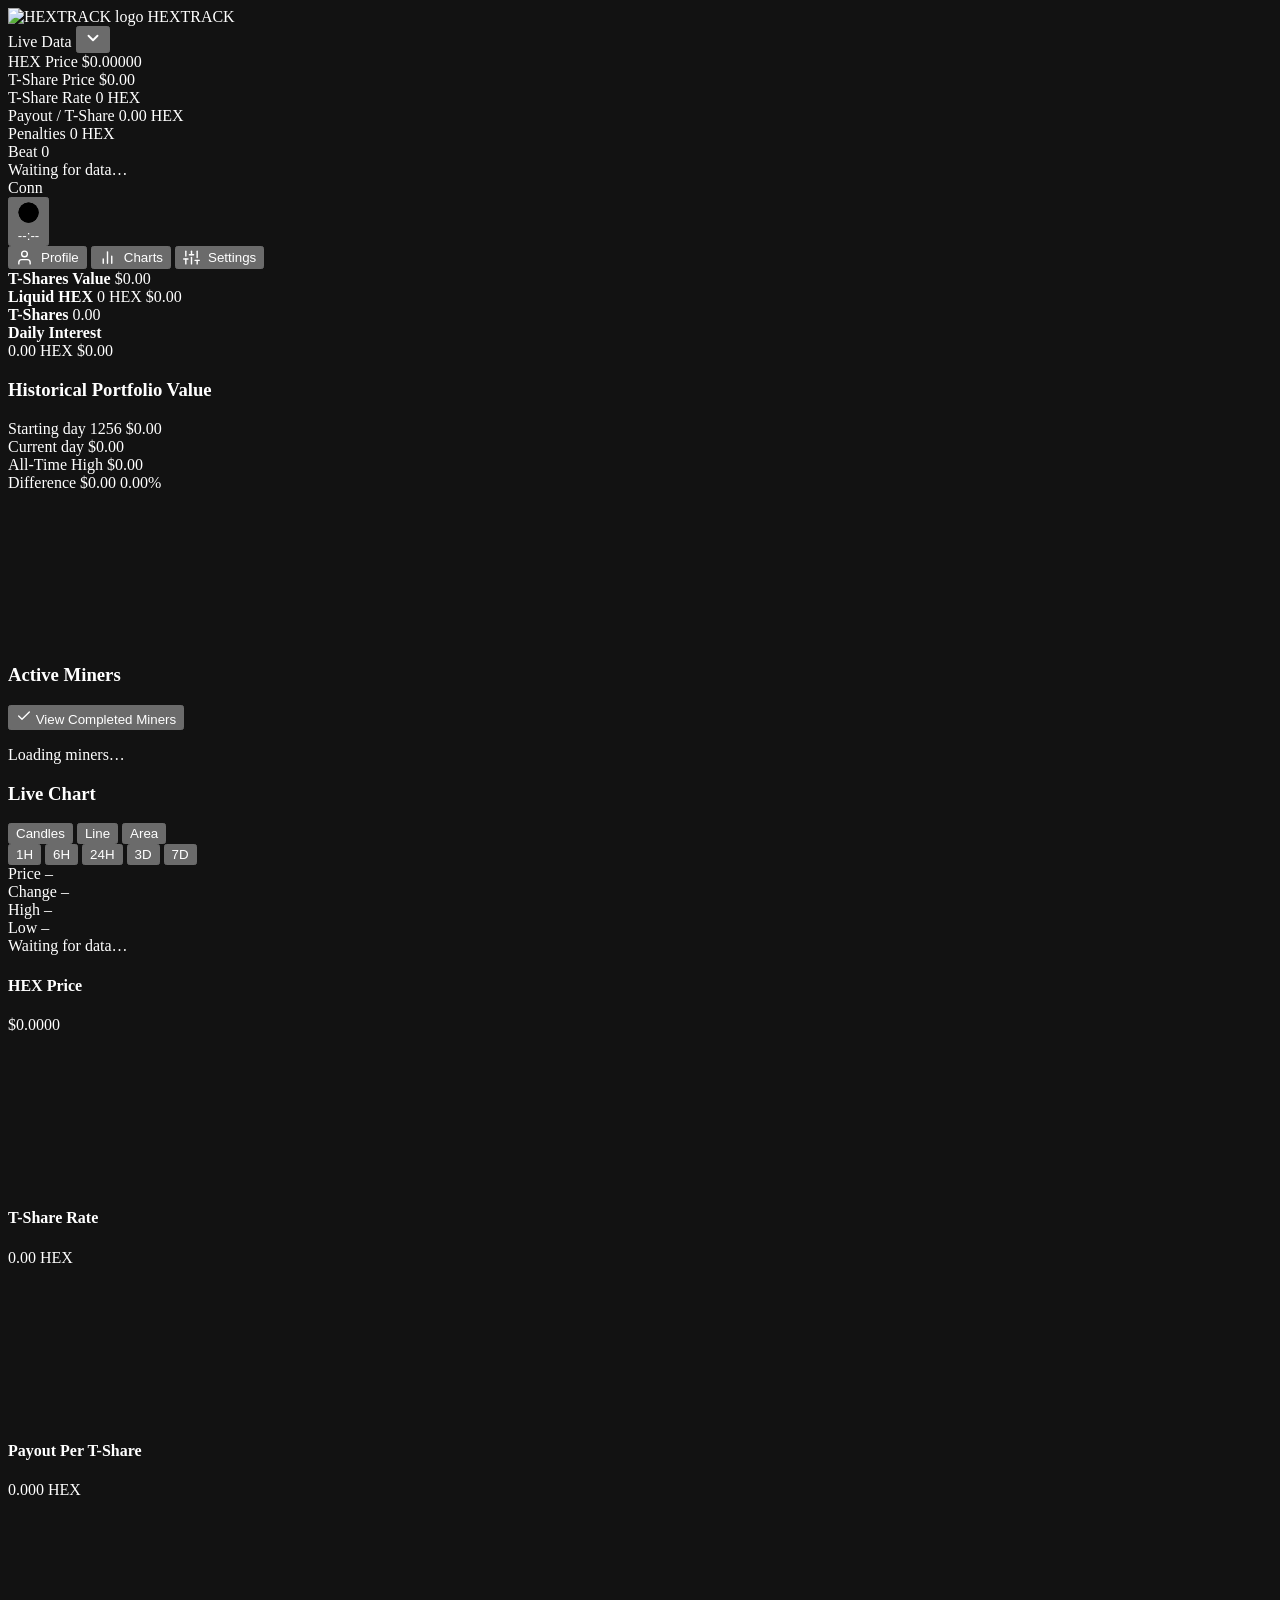
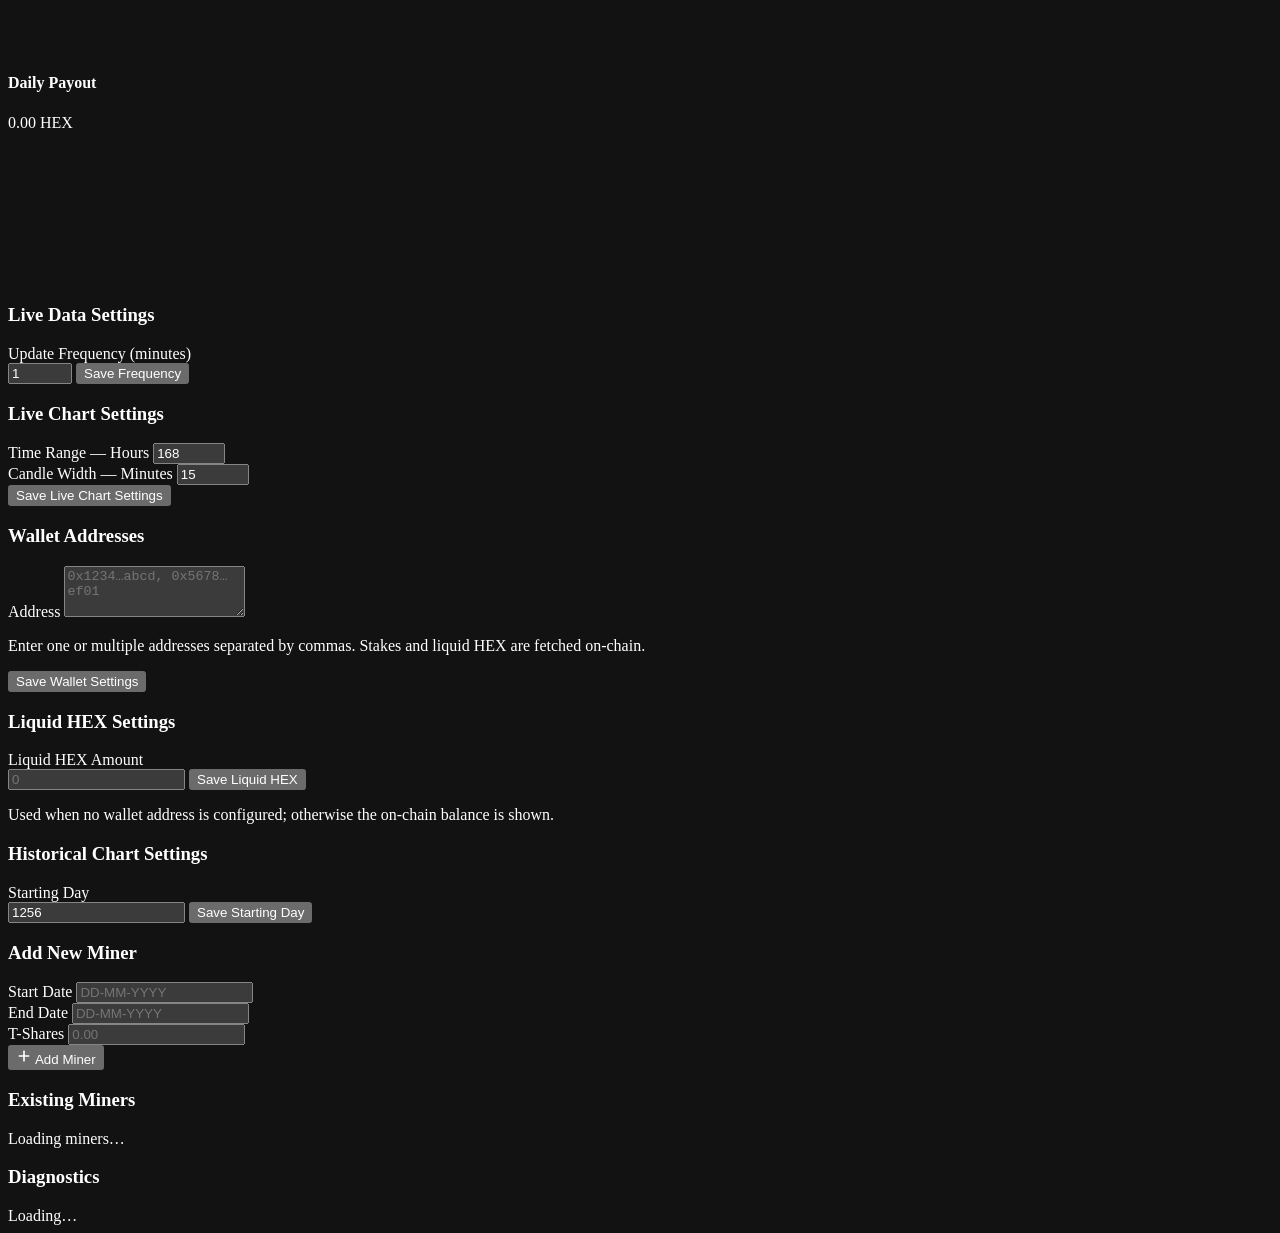
==== commit 7e7517c5: "Change payout display to two decimal places Updated payout value format to two decimal places." ====
--- a/static/index.html
+++ b/static/index.html
@@ -97,7 +97,7 @@
             </div>
             <div class="ticker-item">
               <span class="ticker-label">Payout / T-Share</span>
-              <span class="ticker-value" id="payout">0.0000 HEX</span>
+              <span class="ticker-value" id="payout">0.00 HEX</span>
             </div>
             <div class="ticker-item">
               <span class="ticker-label">Penalties</span>
